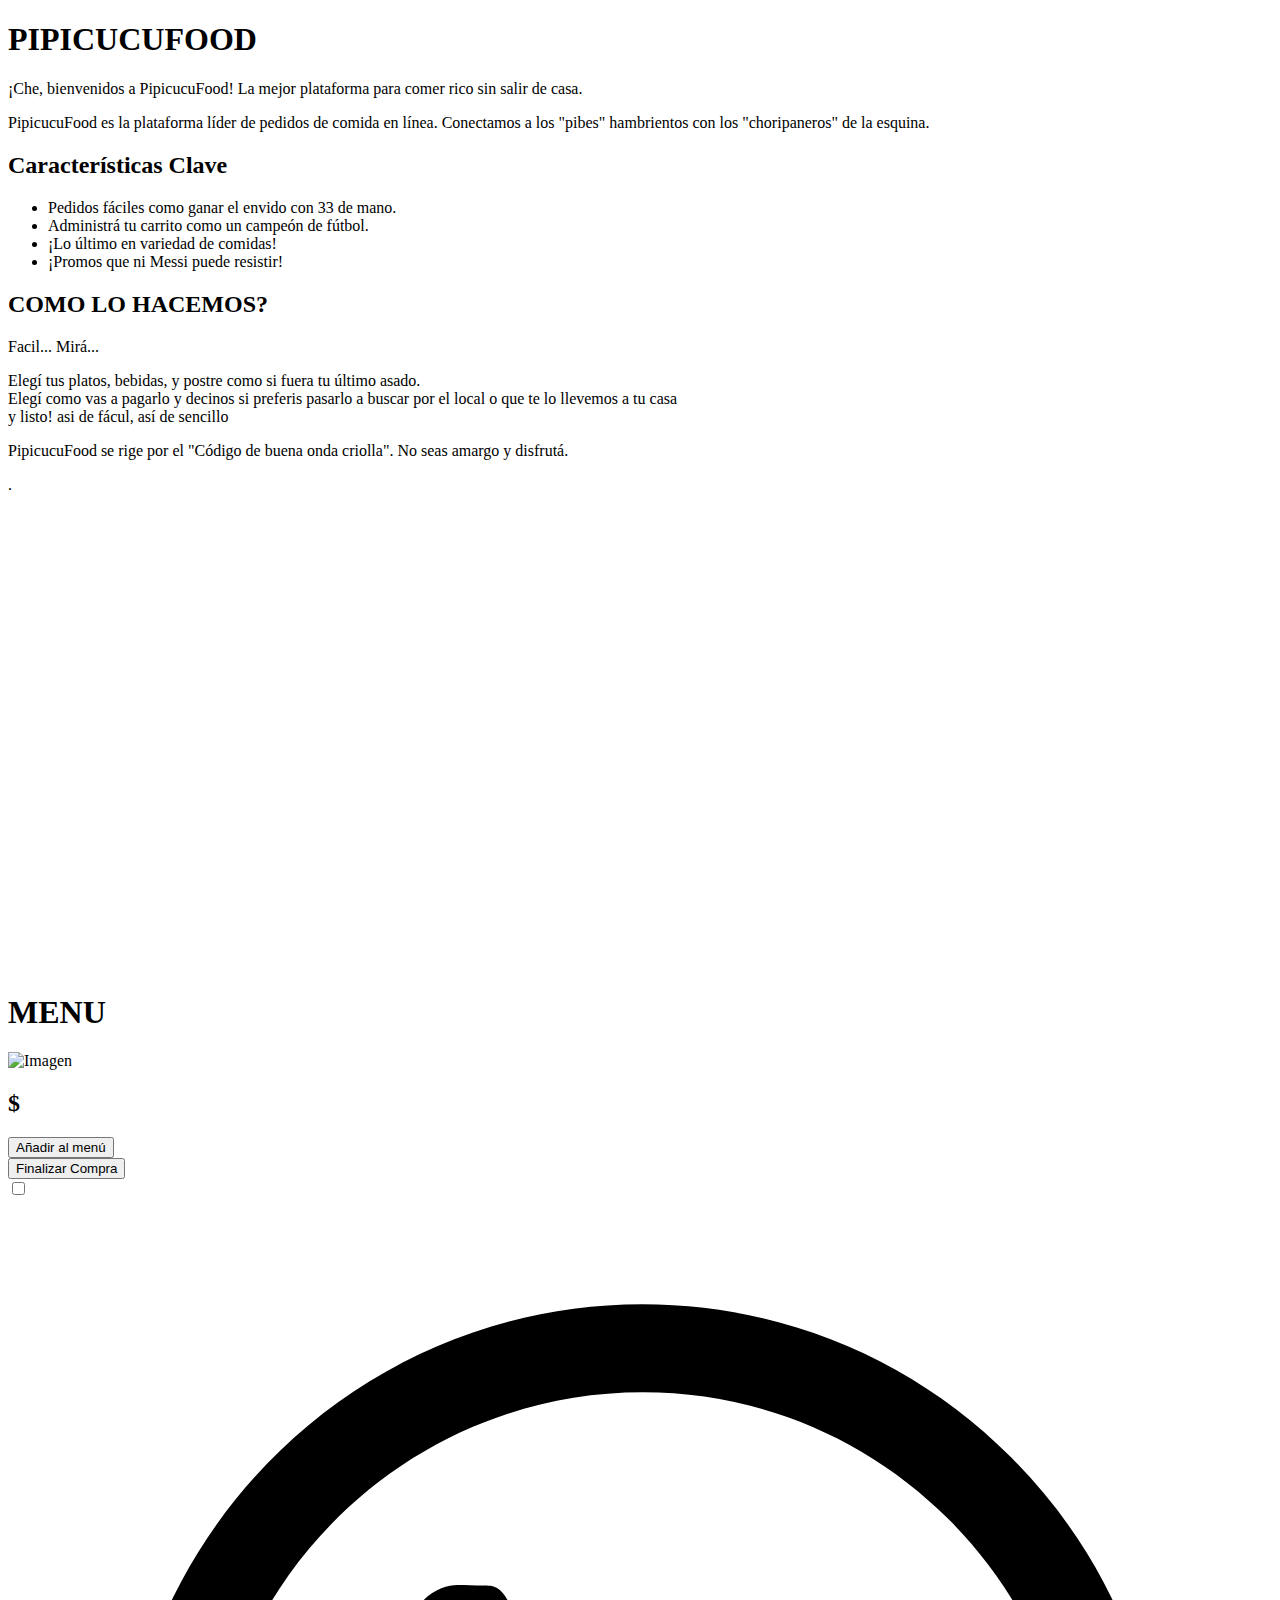
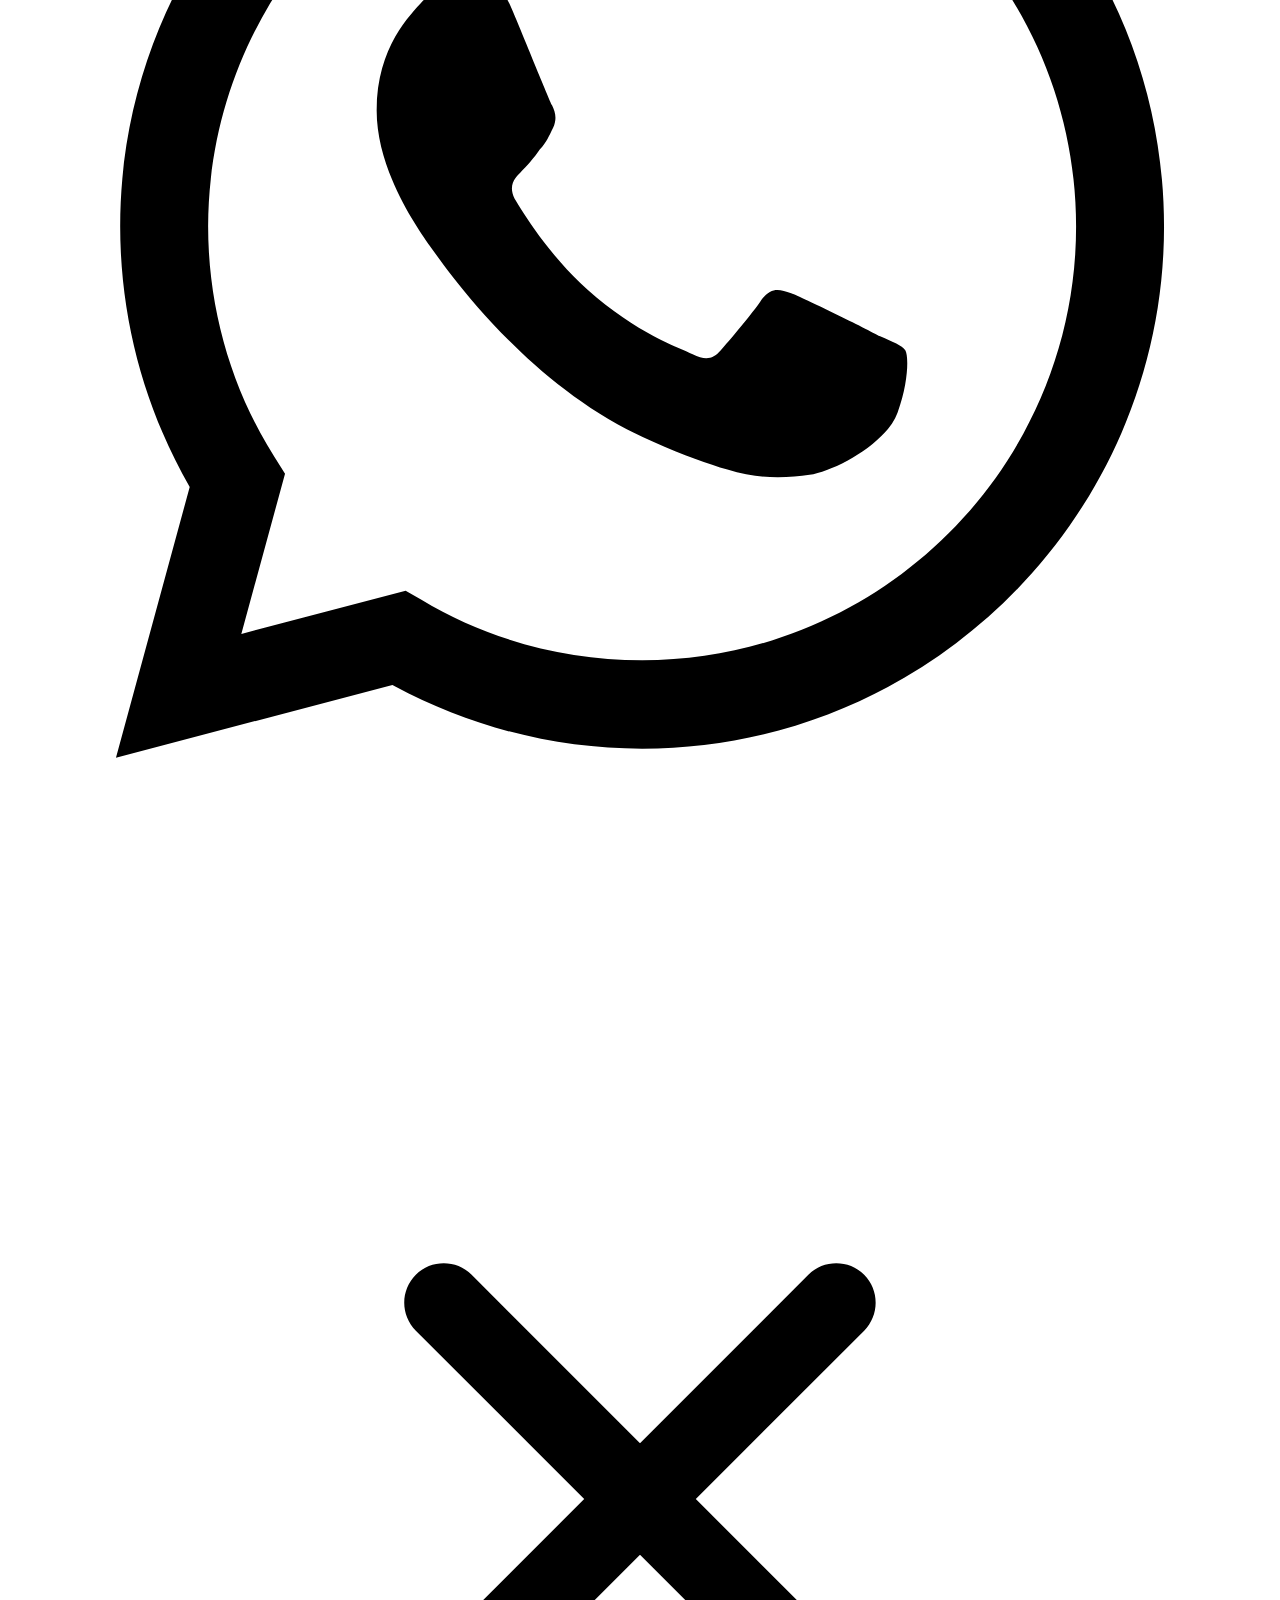
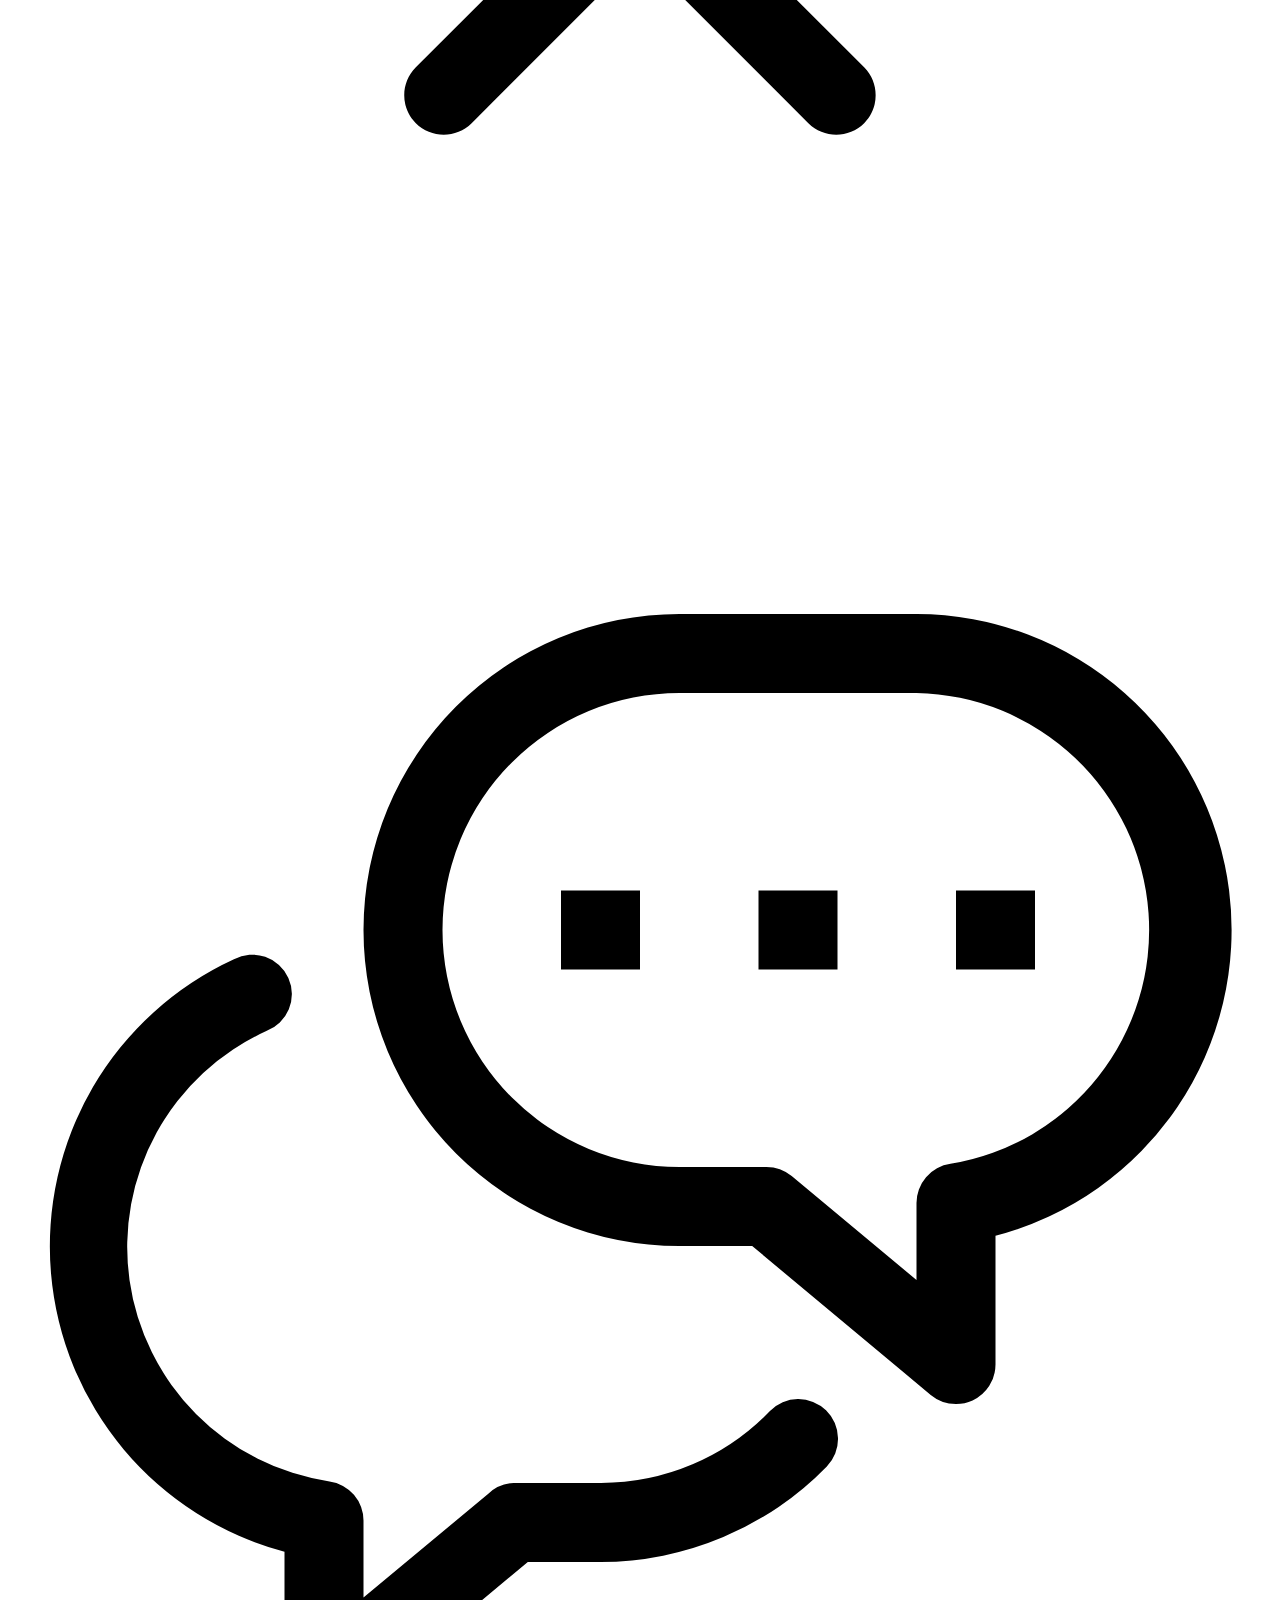
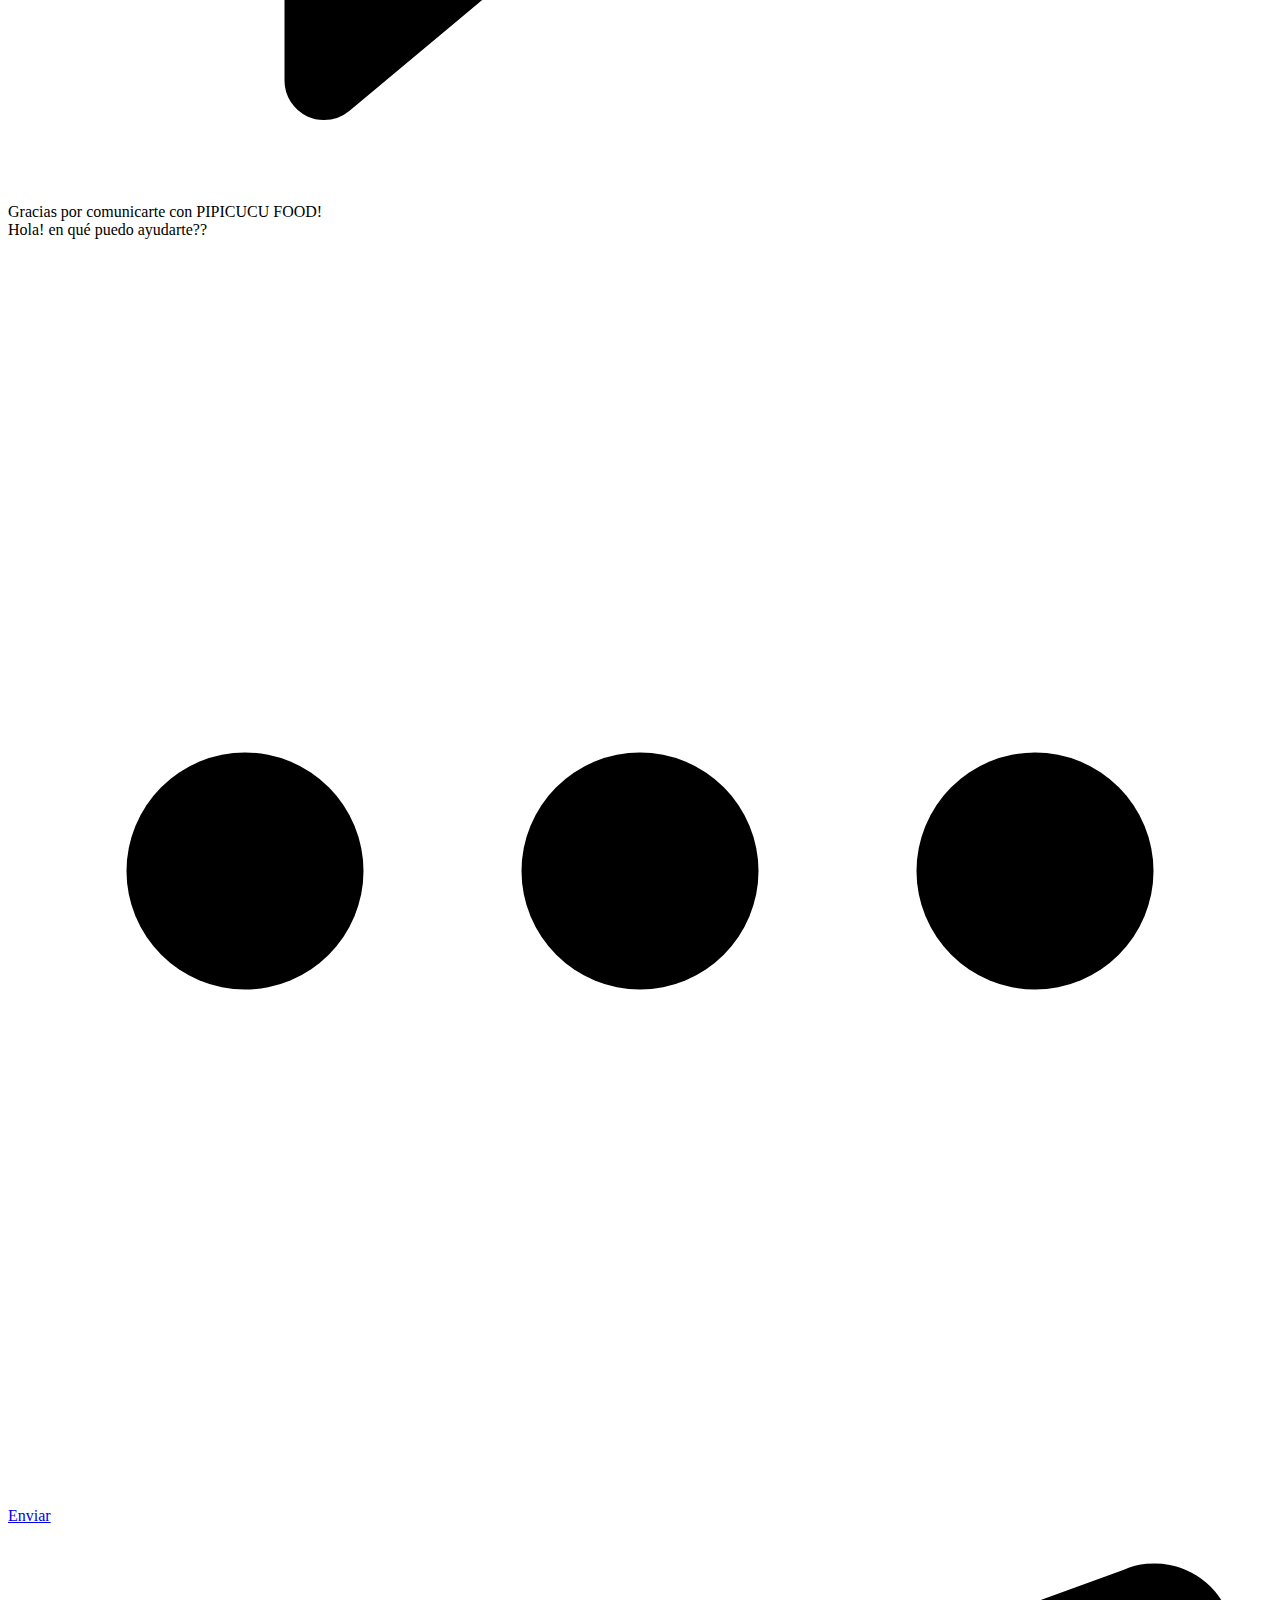
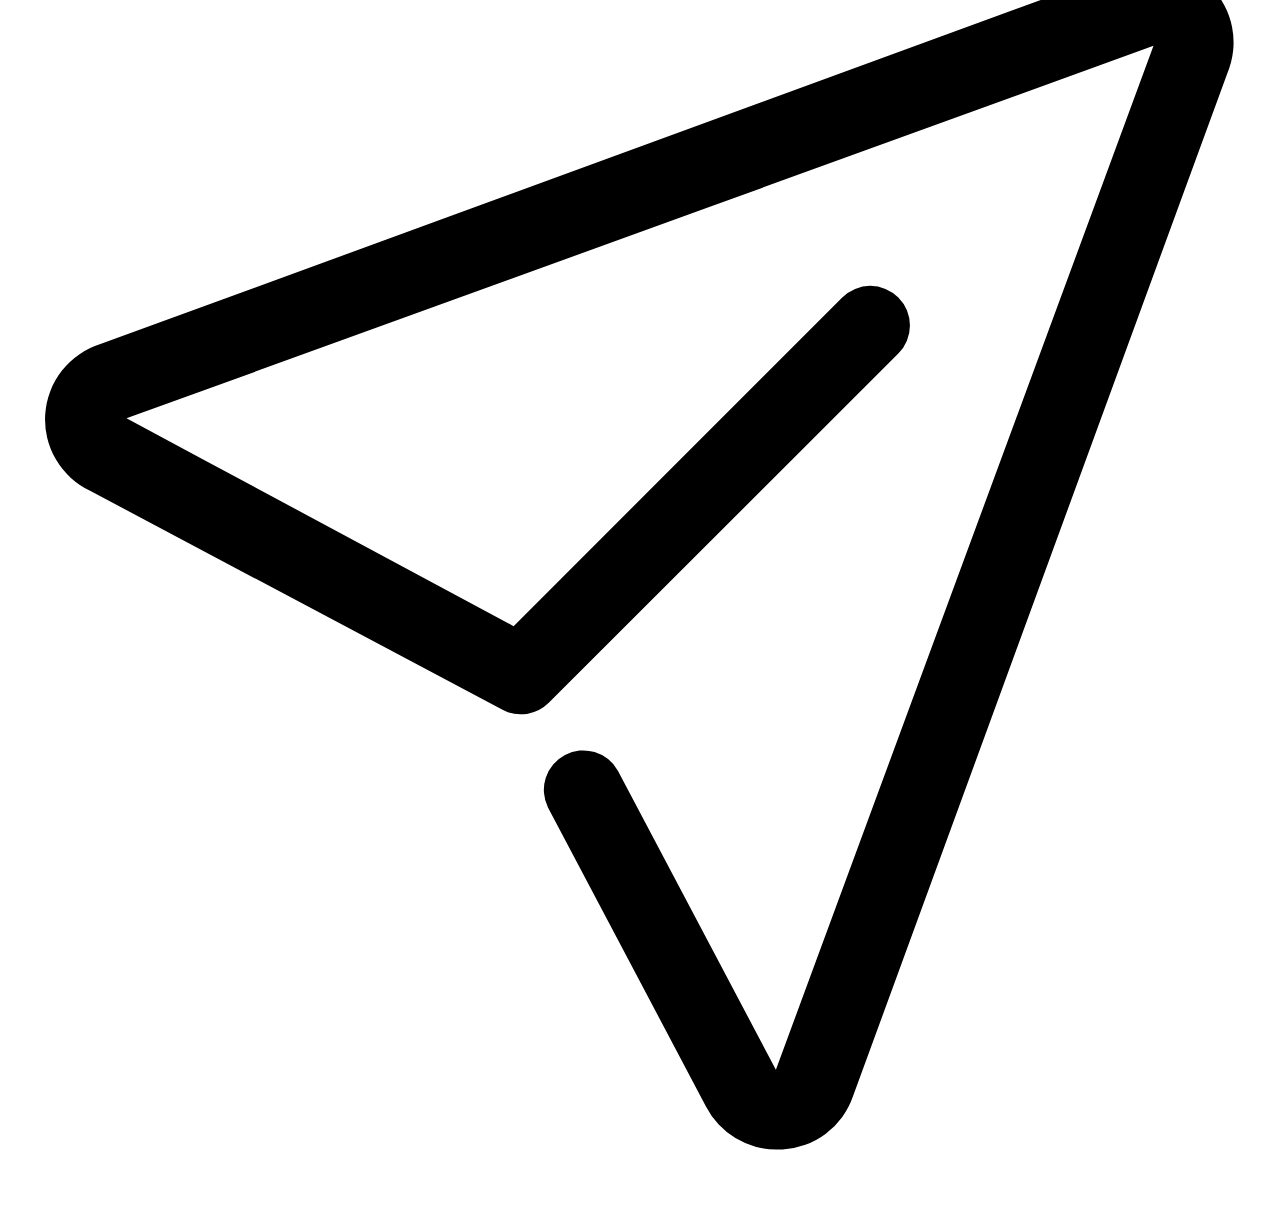
==== src/main/resources/templates/index.html @ 0a35716b "agrego carrito" ====
<!DOCTYPE html>
<html lang="en" xmlns:th="http://www.thymeleaf.org">

<head>
    <meta charset="UTF-8"/>
    <meta name="viewport" content="width=device-width, initial-scale=1.0"/>
    <script src="https://ajax.googleapis.com/ajax/libs/jquery/3.6.4/jquery.min.js"></script>
    <link href="https://cdn.jsdelivr.net/npm/bootstrap@5.3.0/dist/css/bootstrap.min.css" rel="stylesheet"
          integrity="sha384-9ndCyUaIbzAi2FUVXJi0CjmCapSmO7SnpJef0486qhLnuZ2cdeRhO02iuK6FUUVM" crossorigin="anonymous"/>
    <script src="https://cdn.jsdelivr.net/npm/bootstrap@5.3.0/dist/js/bootstrap.bundle.min.js"
            integrity="sha384-geWF76RCwLtnZ8qwWowPQNguL3RmwHVBC9FhGdlKrxdiJJigb/j/68SIy3Te4Bkz"
            crossorigin="anonymous"></script>
    <link href='https://fonts.googleapis.com/css?family=Wire+One|Raleway:300' rel='stylesheet' type='text/css'>


    <link rel="stylesheet" th:href="@{/css/styles.css}">
    <link rel="stylesheet" th:href="@{/css/header.css}">
    <link rel="stylesheet" th:href="@{/css/menu.css}">
    <link rel="stylesheet" th:href="@{/css/footer.css}">
    <link rel="stylesheet" th:href="@{/css/whats.css}">
    <link rel="stylesheet" th:href="@{/css/fincompra.css}">

    <title>PipiCucu FOOD</title>
</head>


<body>
<span id="principio" class="position-absolute top-0 left-0"></span>
<header th:replace="~{components/navbar :: header}"></header>

<main>


    <!-----------restorantee------------>
    <section id="description"
             class="container-fluid d-flex flex-column justify-content-center  align-items-center my-3">
        <h1 class="fw-bold py-4">PIPICUCUFOOD</h1>
        <p class="fs-4 fw-bold text-center px-3">
        <p>¡Che, bienvenidos a PipicucuFood! La mejor plataforma para comer rico sin salir de casa.</p>
        <p>PipicucuFood es la plataforma líder de pedidos de comida en línea.
            Conectamos a los "pibes" hambrientos con los "choripaneros" de la esquina.</p>

        <h2>Características Clave</h2>
        <ul>
            <li>Pedidos fáciles como ganar el envido con 33 de mano.</li>
            <li>Administrá tu carrito como un campeón de fútbol.</li>
            <li>¡Lo último en variedad de comidas!</li>
            <li>¡Promos que ni Messi puede resistir!</li>
        </ul>

        <h2></h2>


        <h2 class="fw-normal">COMO LO HACEMOS?</h2>
        <p class="fs-4 fw-bold text-center px-3">
        <p>Facil... Mirá...</p>

        <li>Elegí tus platos, bebidas, y postre como si fuera tu último asado.</li>
        <li>Elegí como vas a pagarlo y decinos si preferis pasarlo a buscar por el local o que te lo llevemos a tu
            casa
        </li>

        <li>y listo! asi de fácul, así de sencillo</li>
        </ol>


        <p>PipicucuFood se rige por el "Código de buena onda criolla". No seas amargo y disfrutá.</p> .</p>

        </p>


    </section>
    <!----------- restorante END------------>


    <!-----------MENU------------>

    <section id="menus" class="container-fluid d-flex flex-column justify-content-center align-items-center my-4"
             style="margin-top: 500px;">
        <h1 class="fw-bold py-4 text-center">MENU</h1>
        <div class="container">
            <div class="row">
                <div class="col-md-6 col-lg-4" th:each="Producto : ${Producto}">
                    <div class="box shadow p-4 bg-light">
                        <div class="box">
                            <div class="imgbox">
                                <img th:src="@{|/productos/imagen/${Producto.id}|}" alt="Imagen" class="d-block w-100"
                                     width="350" height="350">
                            </div>
                            <div class="detail">
                                <h2 class="fw-bold" th:text="${Producto.nombre}"></h2>
                                <p class="text-justify" th:text="${Producto.descripcion}"></p>
                                <h2 class="precio" th:text="${Producto.precioUnitario}">$ </h2>
                            </div>

                            <!-- Botón "Añadir al menú" -->
                            <button class="btn btn-dark" th:onclick="mostrarContador(this)">Añadir al menú</button>

                            <!-- Contador oculto -->
                            <div class="contador" style="display: none; background-color: black; margin-right: 220px">
                                <span class="producto-seleccionado" style=" color: white;padding: 13px;"
                                      onclick="cambiarCantidad(this, -1)">   -   </span>
                                <input class="producto-seleccionado" type="number" value="1" id="inpc-4"
                                       style="width: 5rem; background-color: #00000; text-align: center; border: none; color: black; font-weight: 900; outline: none; user-select: none;"
                                       readonly="">
                                <span class="producto-seleccionado" onclick="cambiarCantidad(this, 1)"
                                      style=" color: white;padding: 13px;">  +  </span>
                            </div>
                        </div>


                    </div>
                </div>

                <button id="finalizarCompra" class="btn btn-dark" >Finalizar Compra</button>

                <div class="contenedor" id="resumenCompra" style="display: none;background-color: #ffffffd4;">
                    <div class="contenedor__titulo">
                        <p>Resumen de Compra</p>
                    </div>

                    <ul id="listaProductos">
                        <!-- Aquí se mostrarán los productos seleccionados -->
                    </ul>
                    <p>Subtotal: <span id="subtotal">0</span></p>
                    <p>Total: <span id="total">0</span></p>

                    <!-- Tarjetas para seleccionar método de pago y método de envío -->
                    <div id="seleccionMetodoPago">
                        <div class="contenedor__metodos">
                            <div class="contendor__metodos__col">
                                <p>Método de pago:</p>
                                <div class="opciones row__efectivo">
                                    <label for="checkbox-efectivo" class="elemento-seleccionable">
                                        <input type="checkbox" id="checkbox-efectivo" name="metodo-pago"
                                               value="efectivo">
                                        <span class="checkmark efectivo"></span>
                                        Efectivo
                                    </label>
                                </div>
                                <div class="opciones row__transferencia">
                                    <label for="checkbox-transferencia" class="elemento-seleccionable">
                                        <input type="checkbox" id="checkbox-transferencia" name="metodo-pago"
                                               value="transferencia">
                                        <span class="checkmark transferencia"></span>
                                        Transferencia
                                    </label>
                                </div>
                                <div class="opciones row__mercadoPago">
                                    <label for="checkboxMP" class="elemento-seleccionable">
                                        <input type="checkbox" id="checkboxMP" name="metodo-pago" value="mercadoPago">
                                        <span class="checkmark mp"></span>
                                        MercadoPago
                                    </label>

                                </div>
                            </div>
                            <div class="contendor__metodos__col">
                                <p>Modo de entrega:</p>
                                <div class="opciones row__local">
                                    <label for="checkbox-retiro" class="elemento-seleccionable">
                                        <input type="checkbox" id="checkbox-retiro" name="modo-entrega"
                                               value="retiroPorLocal">
                                        <span class="checkmark retiro"></span>
                                        Retiro por el local
                                    </label>
                                    <div class="label-descripcion">
                                    </div>

                                </div>

                                <div class="opciones row__domicilio">
                                    <label for="checkbox-envio" class="elemento-seleccionable">
                                        <input type="checkbox" id="checkbox-envio" name="modo-entrega"
                                               value="envioDomicilio">
                                        <span class="checkmark envio"></span>
                                        Envío a domicilio
                                    </label>
                                    <div class="label-descripcion">

                                    </div>

                                </div>


                            </div>
                        </div>

                        <div class="contenedor__mensaje"> Enviaremos tu pedido por whatsApp!
                        </div>

                        <div class="contenedor__botones">
                            <button id="finalizarCompraBtn" class="btn btn-dark" type="button"
                                    onclick="finalizarCompra()" disabled>
                                <div>
                                    Finalizar compra
                                    <img src="../assets/whatsapp_logo.svg" alt="logo whatsapp">
                                    <img src="../assets/logoWappColor.svg" alt="logo whatsapp">
                                </div>
                            </button>
                            <button class="btn btn-dark" style="margin-top: 15px;">Seguir comprando</button>
                        </div>
                    </div>

                </div>

            </div>
        </div>
        </div>
        </div>
    </section>


    <!----------- menu END------------>


    <!-- BOTON WHATSAPP -->
    <div id="whatsapp">
        <input class="chat-menu hidden" id="offchat-menu" type="checkbox"/>
        <div class="sticky-button" id="sticky-button">
            <label for="offchat-menu">
                <svg class="chat-icon" viewBox="0 0 24 24">
                    <path
                            d="M12.04 2C6.58 2 2.13 6.45 2.13 11.91C2.13 13.66 2.59 15.36 3.45 16.86L2.05 22L7.3 20.62C8.75 21.41 10.38 21.83 12.04 21.83C17.5 21.83 21.95 17.38 21.95 11.92C21.95 9.27 20.92 6.78 19.05 4.91C17.18 3.03 14.69 2 12.04 2M12.05 3.67C14.25 3.67 16.31 4.53 17.87 6.09C19.42 7.65 20.28 9.72 20.28 11.92C20.28 16.46 16.58 20.15 12.04 20.15C10.56 20.15 9.11 19.76 7.85 19L7.55 18.83L4.43 19.65L5.26 16.61L5.06 16.29C4.24 15 3.8 13.47 3.8 11.91C3.81 7.37 7.5 3.67 12.05 3.67M8.53 7.33C8.37 7.33 8.1 7.39 7.87 7.64C7.65 7.89 7 8.5 7 9.71C7 10.93 7.89 12.1 8 12.27C8.14 12.44 9.76 14.94 12.25 16C12.84 16.27 13.3 16.42 13.66 16.53C14.25 16.72 14.79 16.69 15.22 16.63C15.7 16.56 16.68 16.03 16.89 15.45C17.1 14.87 17.1 14.38 17.04 14.27C16.97 14.17 16.81 14.11 16.56 14C16.31 13.86 15.09 13.26 14.87 13.18C14.64 13.1 14.5 13.06 14.31 13.3C14.15 13.55 13.67 14.11 13.53 14.27C13.38 14.44 13.24 14.46 13 14.34C12.74 14.21 11.94 13.95 11 13.11C10.26 12.45 9.77 11.64 9.62 11.39C9.5 11.15 9.61 11 9.73 10.89C9.84 10.78 10 10.6 10.1 10.45C10.23 10.31 10.27 10.2 10.35 10.04C10.43 9.87 10.39 9.73 10.33 9.61C10.27 9.5 9.77 8.26 9.56 7.77C9.36 7.29 9.16 7.35 9 7.34C8.86 7.34 8.7 7.33 8.53 7.33Z"/>
                </svg>
                <svg class="close-icon" viewBox="0 0 512 512">
                    <path
                            d="M278.6 256l68.2-68.2c6.2-6.2 6.2-16.4 0-22.6-6.2-6.2-16.4-6.2-22.6 0L256 233.4l-68.2-68.2c-6.2-6.2-16.4-6.2-22.6 0-3.1 3.1-4.7 7.2-4.7 11.3 0 4.1 1.6 8.2 4.7 11.3l68.2 68.2-68.2 68.2c-3.1 3.1-4.7 7.2-4.7 11.3 0 4.1 1.6 8.2 4.7 11.3 6.2 6.2 16.4 6.2 22.6 0l68.2-68.2 68.2 68.2c6.2 6.2 16.4 6.2 22.6 0 6.2-6.2 6.2-16.4 0-22.6L278.6 256z"/>
                </svg>
            </label>
        </div>
        <div class="sticky-chat">
            <div class="chat-content">
                <div class="chat-header">
                    <svg viewBox="0 0 32 32">
                        <path
                                d="M24,22a1,1,0,0,1-.64-.23L18.84,18H17A8,8,0,0,1,17,2h6a8,8,0,0,1,2,15.74V21a1,1,0,0,1-.58.91A1,1,0,0,1,24,22ZM17,4a6,6,0,0,0,0,12h2.2a1,1,0,0,1,.64.23L23,18.86V16.92a1,1,0,0,1,.86-1A6,6,0,0,0,23,4Z"/>
                        <rect height="2" width="2" x="19" y="9"></rect>
                        <rect height="2" width="2" x="14" y="9"></rect>
                        <rect height="2" width="2" x="24" y="9"></rect>
                        <path
                                d="M8,30a1,1,0,0,1-.42-.09A1,1,0,0,1,7,29V25.74a8,8,0,0,1-1.28-15,1,1,0,1,1,.82,1.82,6,6,0,0,0,1.6,11.4,1,1,0,0,1,.86,1v1.94l3.16-2.63A1,1,0,0,1,12.8,24H15a5.94,5.94,0,0,0,4.29-1.82,1,1,0,0,1,1.44,1.4A8,8,0,0,1,15,26H13.16L8.64,29.77A1,1,0,0,1,8,30Z"/>
                    </svg>
                    <div class="title">Gracias por comunicarte con PIPICUCU FOOD! <span></span>
                    </div>
                </div>
                <div class="chat-text"><span>Hola! en qué puedo ayudarte??</span>
                    <span class="typing">
                            <svg viewBox="0 0 512 512">
                                <circle cx="256" cy="256" r="48"></circle>
                                <circle cx="416" cy="256" r="48"></circle>
                                <circle cx="96" cy="256" r="48"></circle>
                            </svg>
                        </span>
                </div>
            </div>
            <a class="chat-button" href="https://api.whatsapp.com/send?phone=5492616999808"
               rel="nofollow noreferrer" target="_blank">
                <span>Enviar</span>
                <svg viewBox="0 0 32 32">
                    <path
                            d="M19.47,31a2,2,0,0,1-1.8-1.09l-4-7.57a1,1,0,0,1,1.77-.93l4,7.57L29,3.06,3,12.49l9.8,5.26,8.32-8.32a1,1,0,0,1,1.42,1.42l-8.85,8.84a1,1,0,0,1-1.17.18L2.09,14.33a2,2,0,0,1,.25-3.72L28.25,1.13a2,2,0,0,1,2.62,2.62L21.39,29.66A2,2,0,0,1,19.61,31Z"/>
                </svg>
            </a>
        </div>
    </div>


    <a id="arrowUp" href="#principio"> <img th:src="@{/assets/arrowUp.svg}" alt=""></a>


</main>

<footer th:replace="~{components/footer :: footer}"></footer>

</body>
<script th:src="@{/js/carrito.js}"></script>
<script th:src="@{/js/arrowUp.js}"></script>
<script th:src="@{/js/controller/comprasController.js}"></script>
<!--<script th:src="@{/js/compras_productos.js}"></script>-->
<!--<script type="text/javascript" th:src="@{/js/card_products.js}"></script>-->
<!--<script th:src="@{/js/controller/mostrarProductosCompradosController.js}"></script>-->

</html>
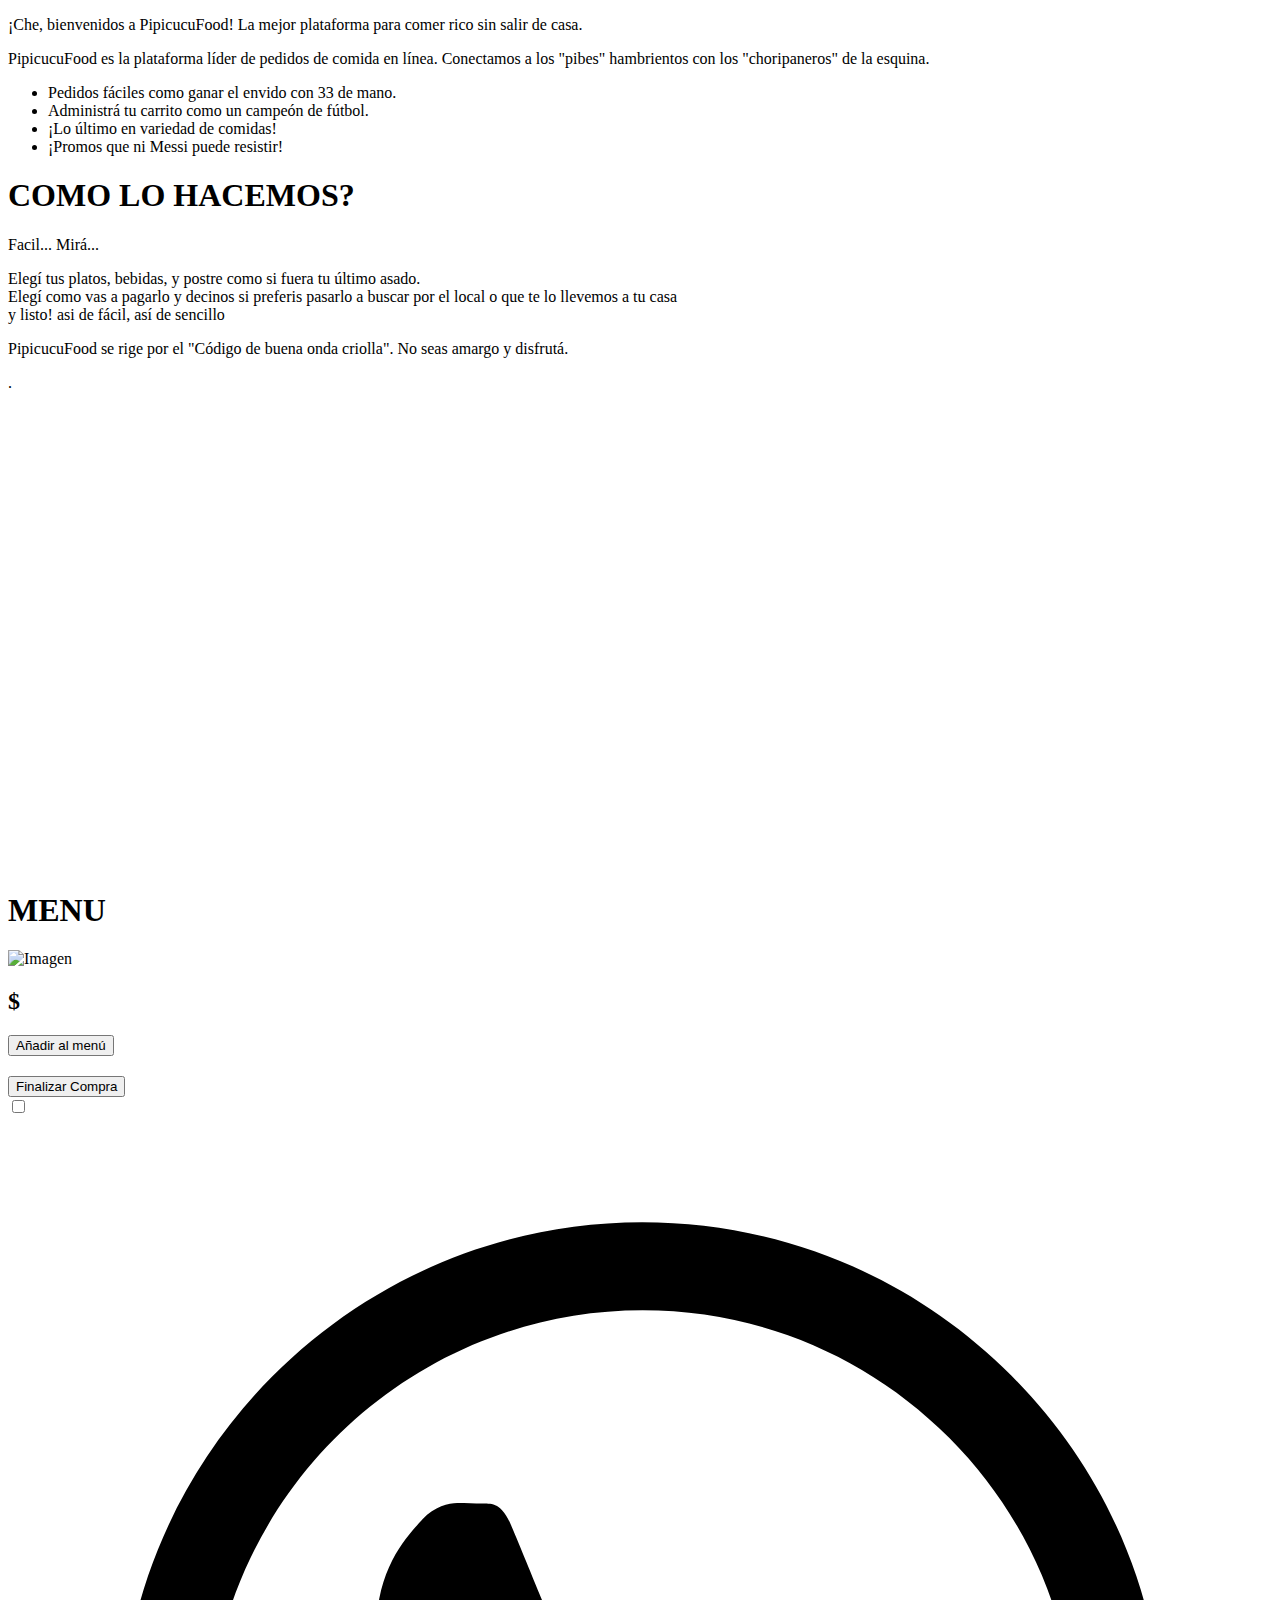
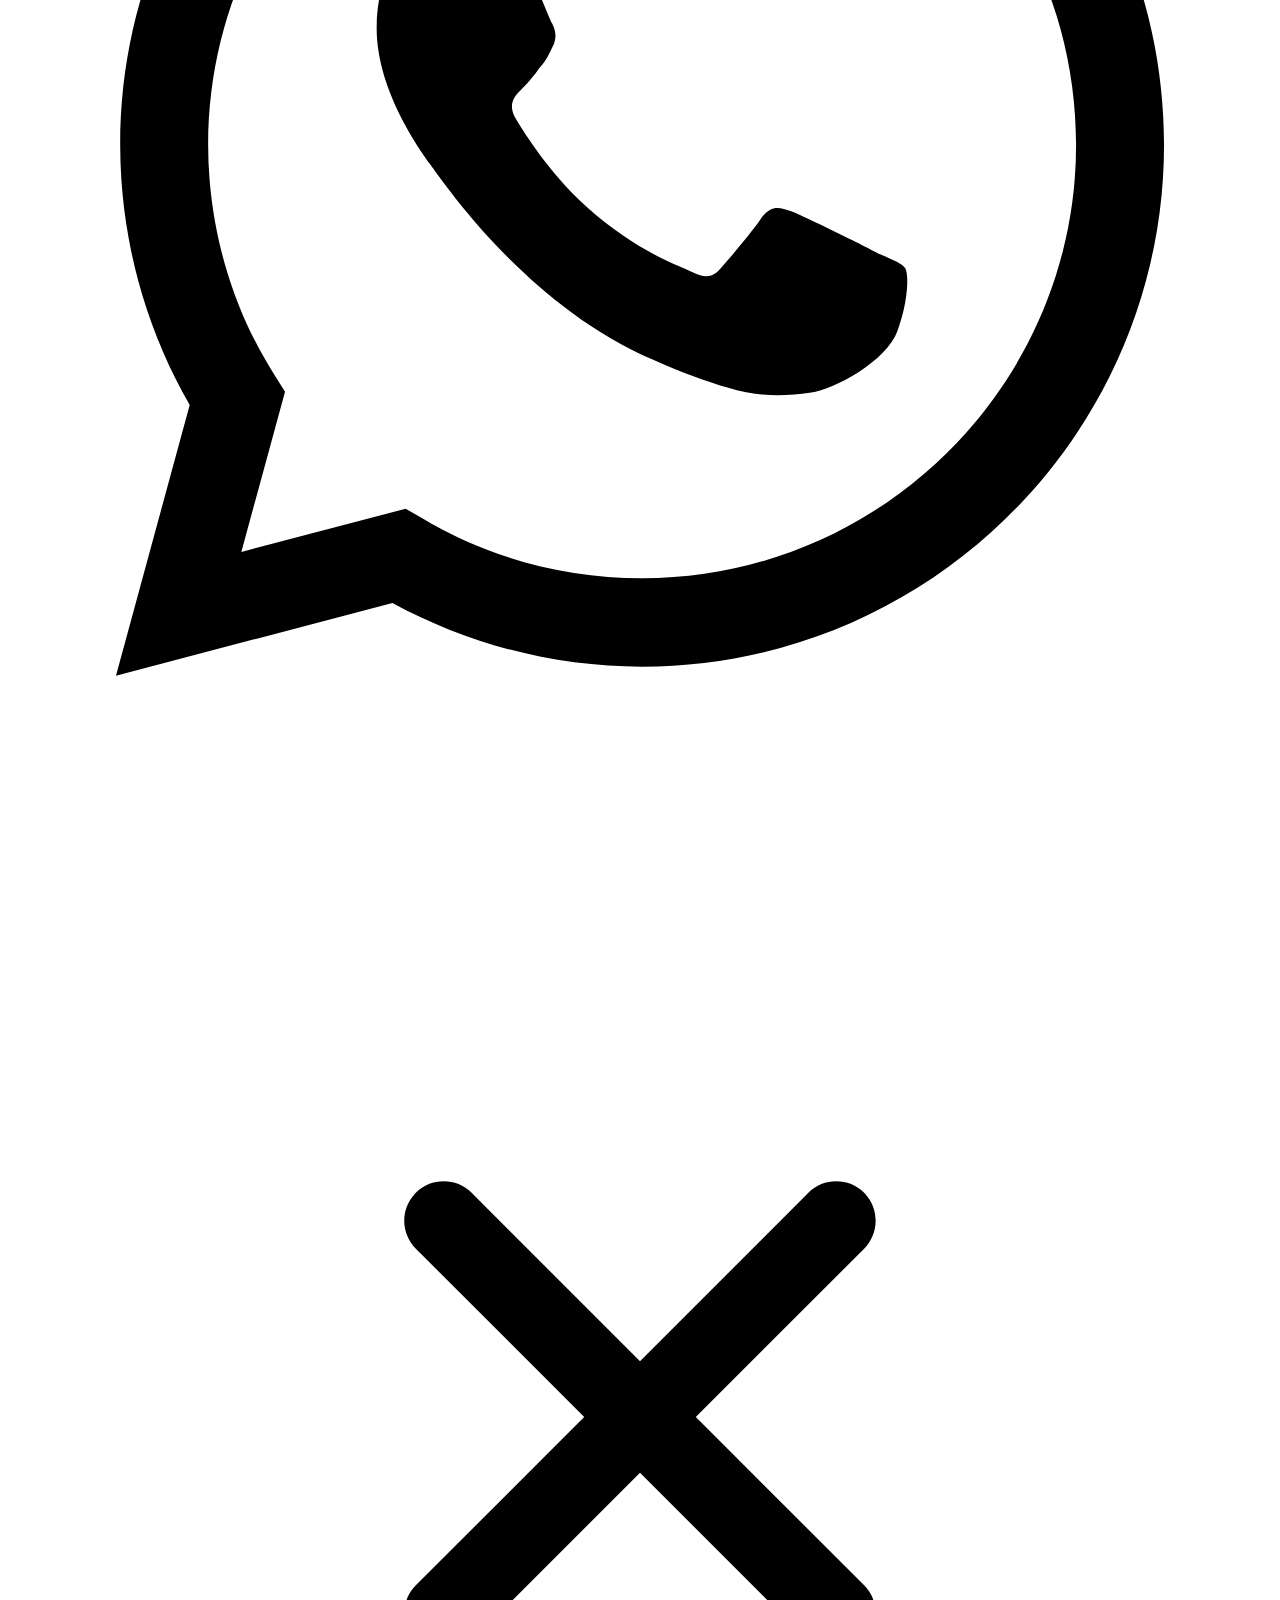
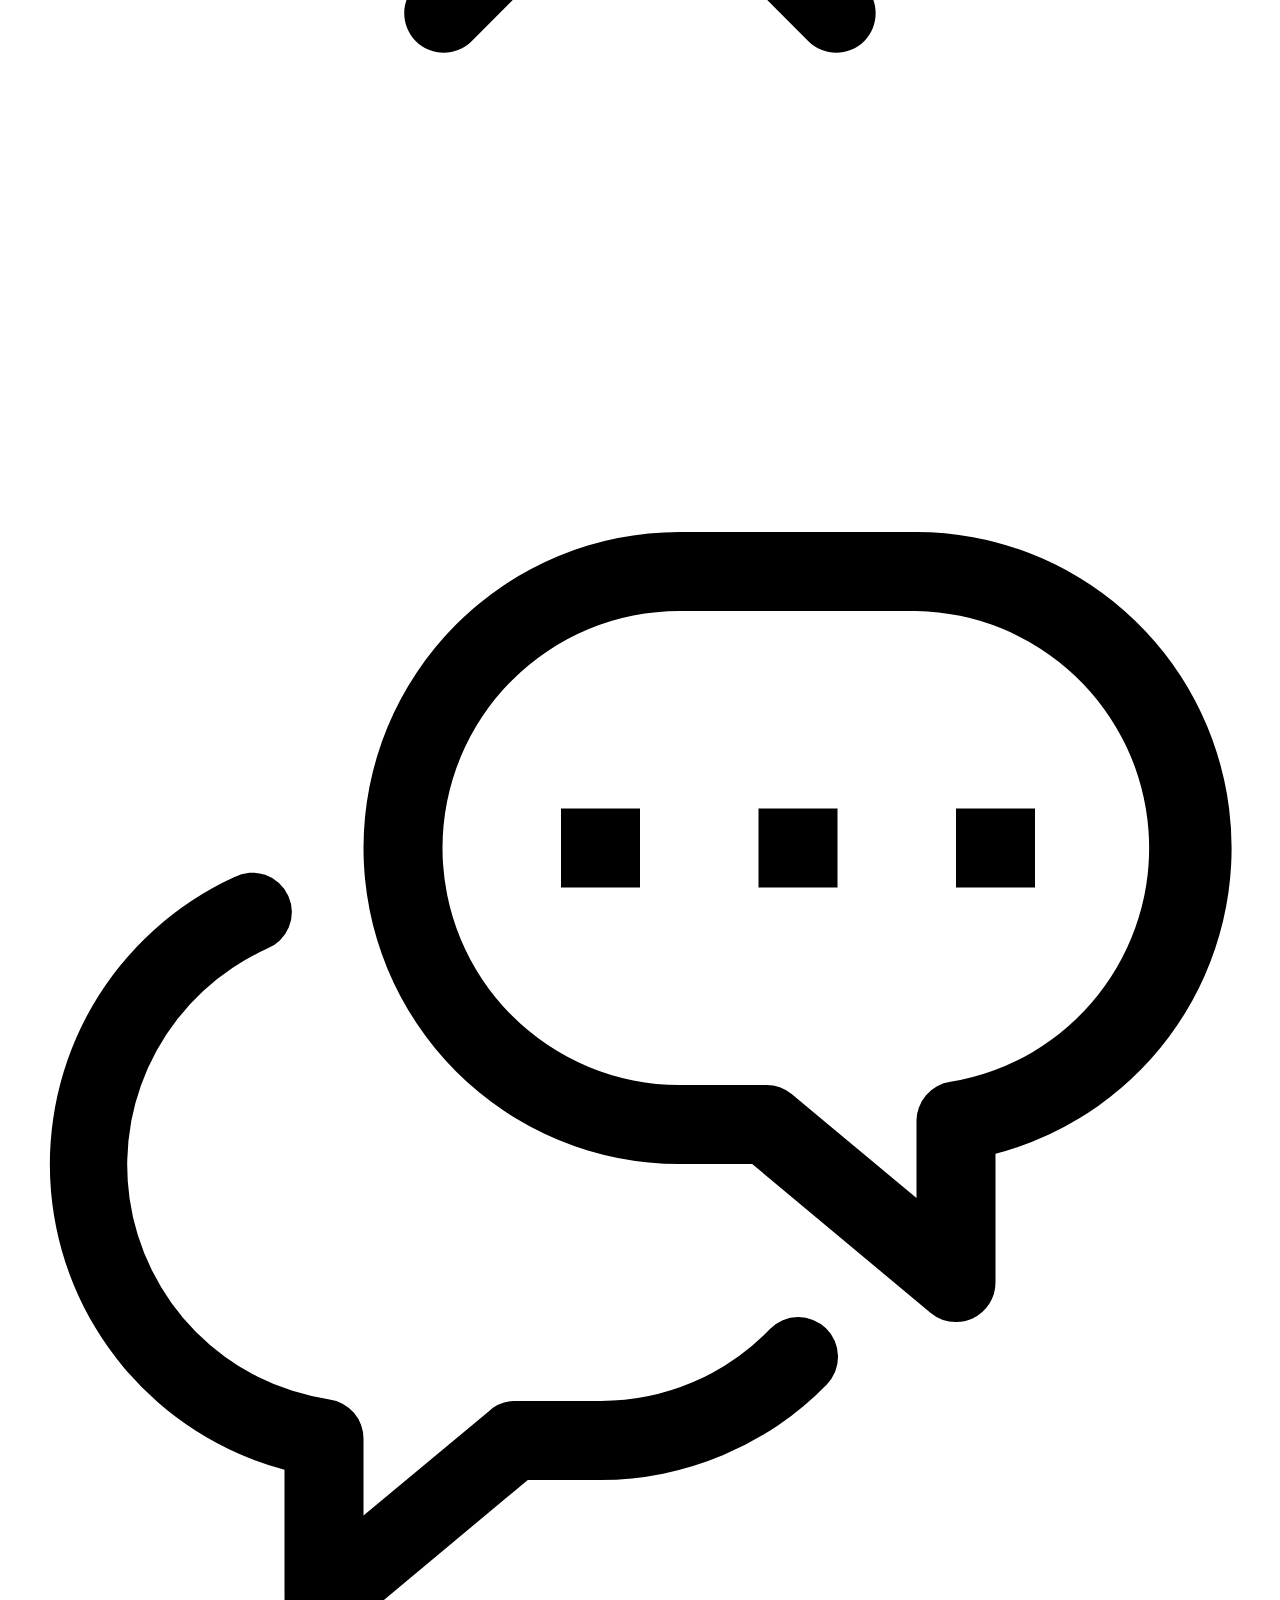
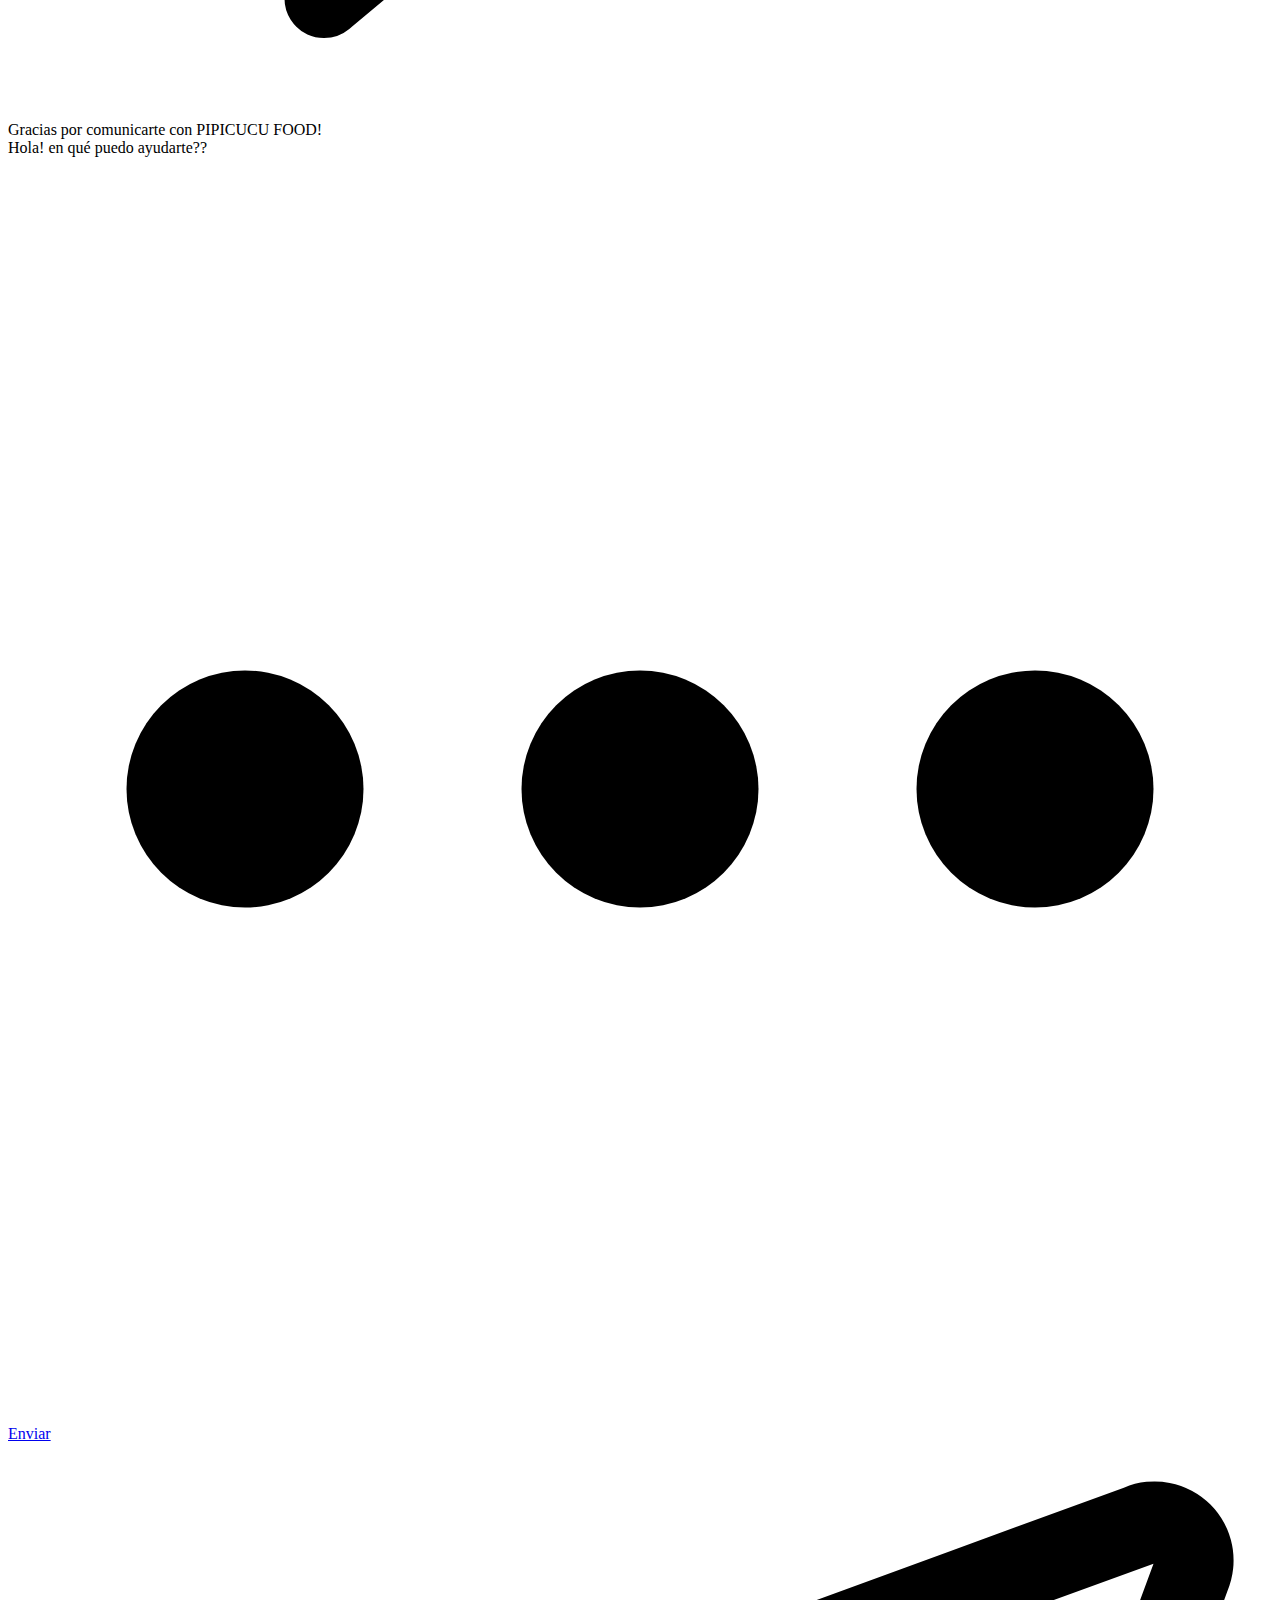
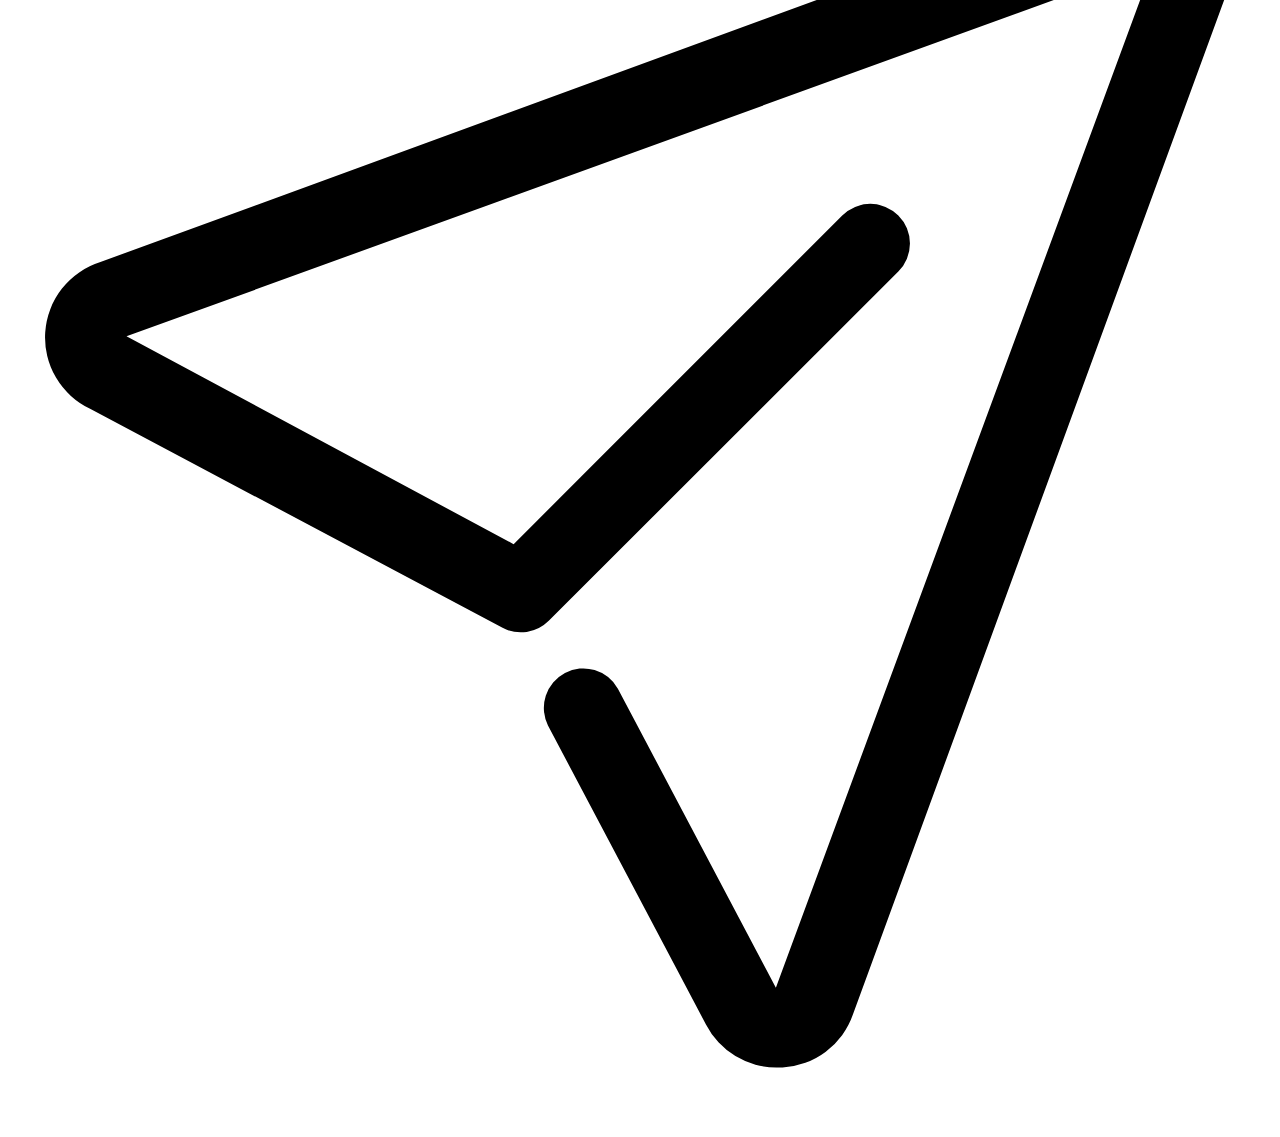
==== commit ef25cb73: "Update Index" ====
--- a/src/main/resources/templates/index.html
+++ b/src/main/resources/templates/index.html
@@ -11,8 +11,9 @@
             integrity="sha384-geWF76RCwLtnZ8qwWowPQNguL3RmwHVBC9FhGdlKrxdiJJigb/j/68SIy3Te4Bkz"
             crossorigin="anonymous"></script>
     <link href='https://fonts.googleapis.com/css?family=Wire+One|Raleway:300' rel='stylesheet' type='text/css'>
-
-
+    <!--    <link href='https: //fonts.googleapis.com/css2? family= Signika & display=swap' rel='stylesheet' type='text/css'>-->
+    <!--    <link href='https://fonts.googleapis.com/css2?family=Rowdies&display=swap' rel='stylesheet' type='text/css'>-->
+    <!--    <link href='https://fonts.googleapis.com/css2?family=Lilita+One' rel='stylesheet' type='text/css'>-->
     <link rel="stylesheet" th:href="@{/css/styles.css}">
     <link rel="stylesheet" th:href="@{/css/header.css}">
     <link rel="stylesheet" th:href="@{/css/menu.css}">
@@ -32,15 +33,17 @@
 
 
     <!-----------restorantee------------>
+    <section class="bannerPIPICUCU">
+     </section>
+
     <section id="description"
              class="container-fluid d-flex flex-column justify-content-center  align-items-center my-3">
-        <h1 class="fw-bold py-4">PIPICUCUFOOD</h1>
-        <p class="fs-4 fw-bold text-center px-3">
+
+        <p class="fs-6 fw-bold text-center px-3">
         <p>¡Che, bienvenidos a PipicucuFood! La mejor plataforma para comer rico sin salir de casa.</p>
         <p>PipicucuFood es la plataforma líder de pedidos de comida en línea.
             Conectamos a los "pibes" hambrientos con los "choripaneros" de la esquina.</p>
 
-        <h2>Características Clave</h2>
         <ul>
             <li>Pedidos fáciles como ganar el envido con 33 de mano.</li>
             <li>Administrá tu carrito como un campeón de fútbol.</li>
@@ -51,33 +54,26 @@
         <h2></h2>
 
 
-        <h2 class="fw-normal">COMO LO HACEMOS?</h2>
-        <p class="fs-4 fw-bold text-center px-3">
+        <h1 class="fw-normal">COMO LO HACEMOS?</h1>
+        <p class="fs-6 fw-bold text-center px-3">
         <p>Facil... Mirá...</p>
 
         <li>Elegí tus platos, bebidas, y postre como si fuera tu último asado.</li>
         <li>Elegí como vas a pagarlo y decinos si preferis pasarlo a buscar por el local o que te lo llevemos a tu
-            casa
-        </li>
-
-        <li>y listo! asi de fácul, así de sencillo</li>
+            casa     </li>
+        <li>y listo! asi de fácil, así de sencillo</li>
         </ol>
-
-
         <p>PipicucuFood se rige por el "Código de buena onda criolla". No seas amargo y disfrutá.</p> .</p>
-
         </p>
-
 
     </section>
     <!----------- restorante END------------>
 
-
     <!-----------MENU------------>
 
     <section id="menus" class="container-fluid d-flex flex-column justify-content-center align-items-center my-4"
              style="margin-top: 500px;">
-        <h1 class="fw-bold py-4 text-center">MENU</h1>
+        <h1 id="menu" class="fw-bold py-4 text-center">MENU</h1>
         <div class="container">
             <div class="row">
                 <div class="col-md-6 col-lg-4" th:each="Producto : ${Producto}">
@@ -112,7 +108,7 @@
                     </div>
                 </div>
 
-                <button id="finalizarCompra" class="btn btn-dark" >Finalizar Compra</button>
+                <button id="finalizarCompra" class="btn btn-dark" style="margin-top: 20px;">Finalizar Compra</button>
 
                 <div class="contenedor" id="resumenCompra" style="display: none;background-color: #ffffffd4;">
                     <div class="contenedor__titulo">
@@ -122,8 +118,8 @@
                     <ul id="listaProductos">
                         <!-- Aquí se mostrarán los productos seleccionados -->
                     </ul>
-                    <p>Subtotal: <span id="subtotal">0</span></p>
-                    <p>Total: <span id="total">0</span></p>
+
+                    <p>Total de la compra: $ <span id="total">0</span></p>
 
                     <!-- Tarjetas para seleccionar método de pago y método de envío -->
                     <div id="seleccionMetodoPago">
@@ -133,7 +129,7 @@
                                 <div class="opciones row__efectivo">
                                     <label for="checkbox-efectivo" class="elemento-seleccionable">
                                         <input type="checkbox" id="checkbox-efectivo" name="metodo-pago"
-                                               value="efectivo">
+                                               value="Efectivo">
                                         <span class="checkmark efectivo"></span>
                                         Efectivo
                                     </label>
@@ -141,14 +137,14 @@
                                 <div class="opciones row__transferencia">
                                     <label for="checkbox-transferencia" class="elemento-seleccionable">
                                         <input type="checkbox" id="checkbox-transferencia" name="metodo-pago"
-                                               value="transferencia">
+                                               value="Transferencia">
                                         <span class="checkmark transferencia"></span>
                                         Transferencia
                                     </label>
                                 </div>
                                 <div class="opciones row__mercadoPago">
                                     <label for="checkboxMP" class="elemento-seleccionable">
-                                        <input type="checkbox" id="checkboxMP" name="metodo-pago" value="mercadoPago">
+                                        <input type="checkbox" id="checkboxMP" name="metodo-pago" value="MercadoPago">
                                         <span class="checkmark mp"></span>
                                         MercadoPago
                                     </label>
@@ -160,7 +156,7 @@
                                 <div class="opciones row__local">
                                     <label for="checkbox-retiro" class="elemento-seleccionable">
                                         <input type="checkbox" id="checkbox-retiro" name="modo-entrega"
-                                               value="retiroPorLocal">
+                                               value="retiroPorLocal" data-label="Retiro por el Local">
                                         <span class="checkmark retiro"></span>
                                         Retiro por el local
                                     </label>
@@ -172,7 +168,7 @@
                                 <div class="opciones row__domicilio">
                                     <label for="checkbox-envio" class="elemento-seleccionable">
                                         <input type="checkbox" id="checkbox-envio" name="modo-entrega"
-                                               value="envioDomicilio">
+                                               value="envioDomicilio" data-label="Envío a domicilio">
                                         <span class="checkmark envio"></span>
                                         Envío a domicilio
                                     </label>
@@ -198,7 +194,7 @@
                                     <img src="../assets/logoWappColor.svg" alt="logo whatsapp">
                                 </div>
                             </button>
-                            <button class="btn btn-dark" style="margin-top: 15px;">Seguir comprando</button>
+
                         </div>
                     </div>
 
@@ -254,7 +250,7 @@
                         </span>
                 </div>
             </div>
-            <a class="chat-button" href="https://api.whatsapp.com/send?phone=5492616999808"
+            <a class="chat-button" href="https://api.whatsapp.com/send?phone=5493513364508"
                rel="nofollow noreferrer" target="_blank">
                 <span>Enviar</span>
                 <svg viewBox="0 0 32 32">
@@ -276,9 +272,5 @@
 </body>
 <script th:src="@{/js/carrito.js}"></script>
 <script th:src="@{/js/arrowUp.js}"></script>
-<script th:src="@{/js/controller/comprasController.js}"></script>
-<!--<script th:src="@{/js/compras_productos.js}"></script>-->
-<!--<script type="text/javascript" th:src="@{/js/card_products.js}"></script>-->
-<!--<script th:src="@{/js/controller/mostrarProductosCompradosController.js}"></script>-->
 
 </html>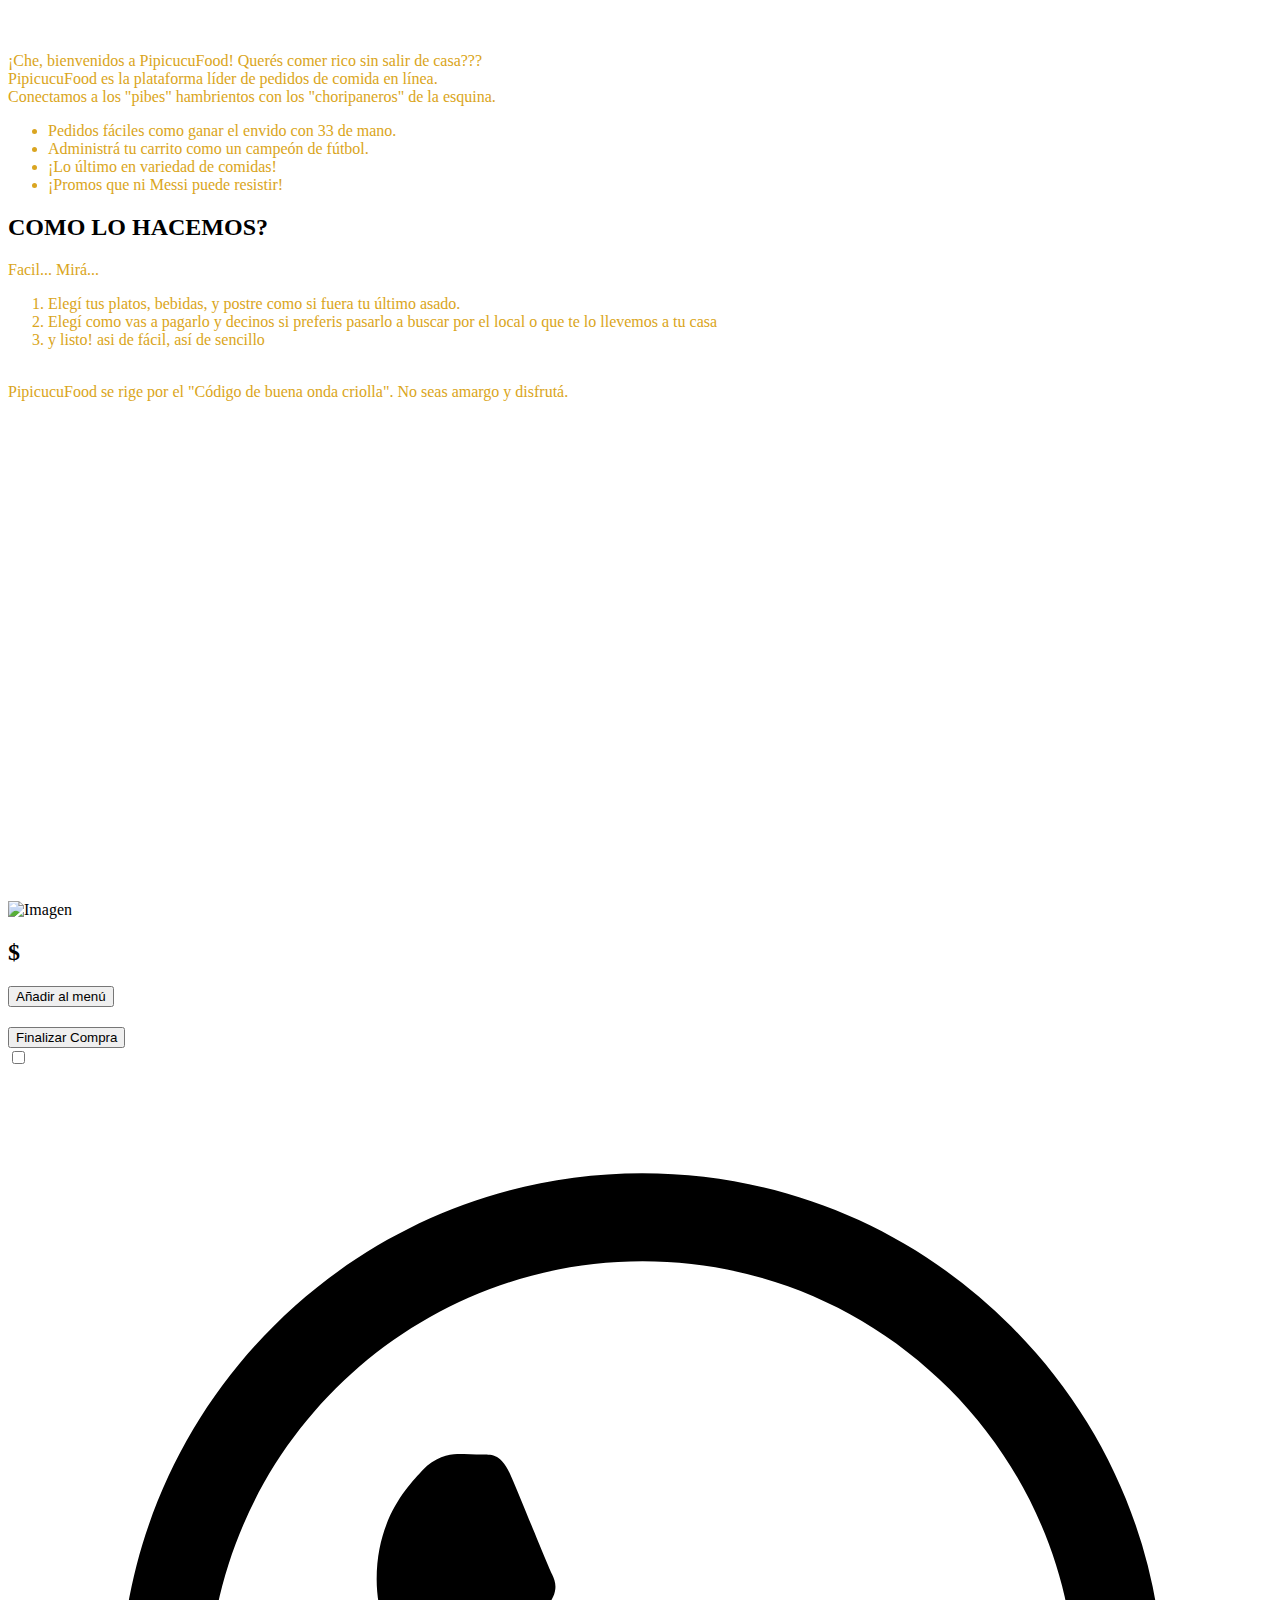
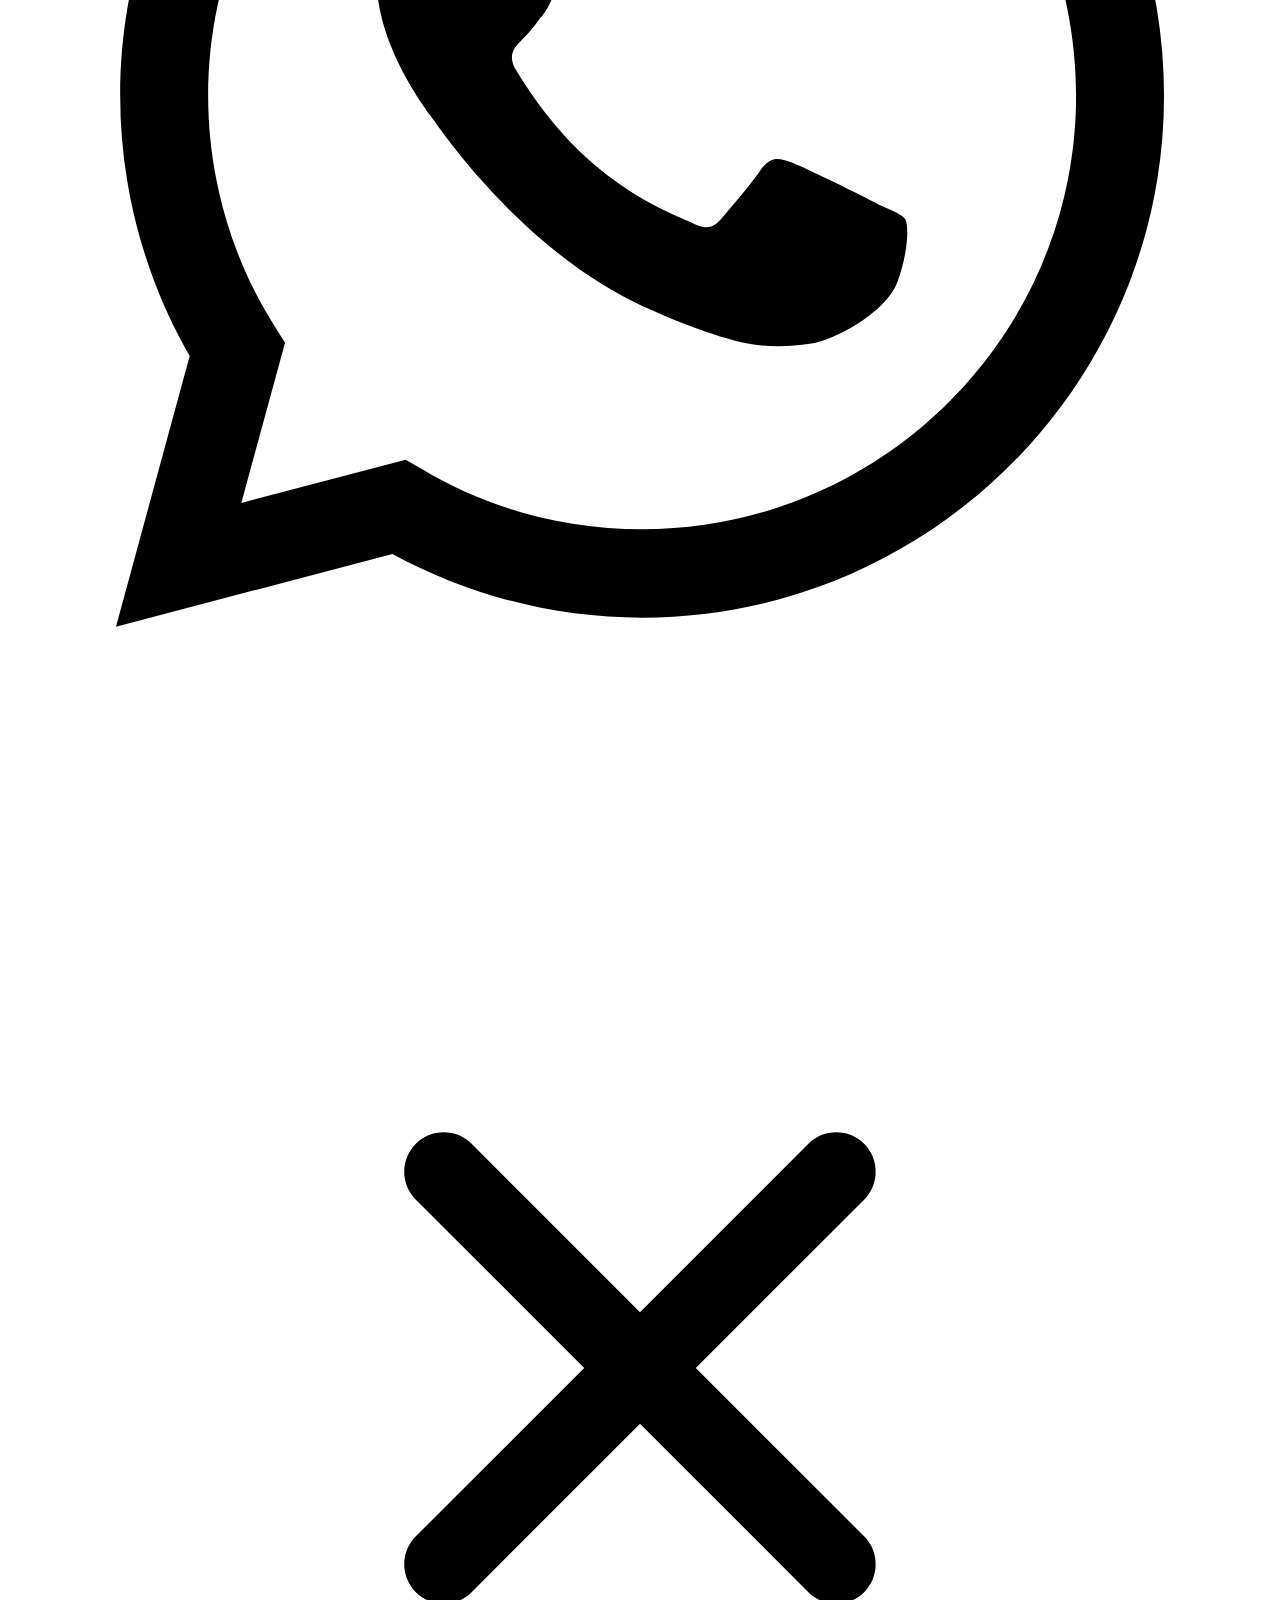
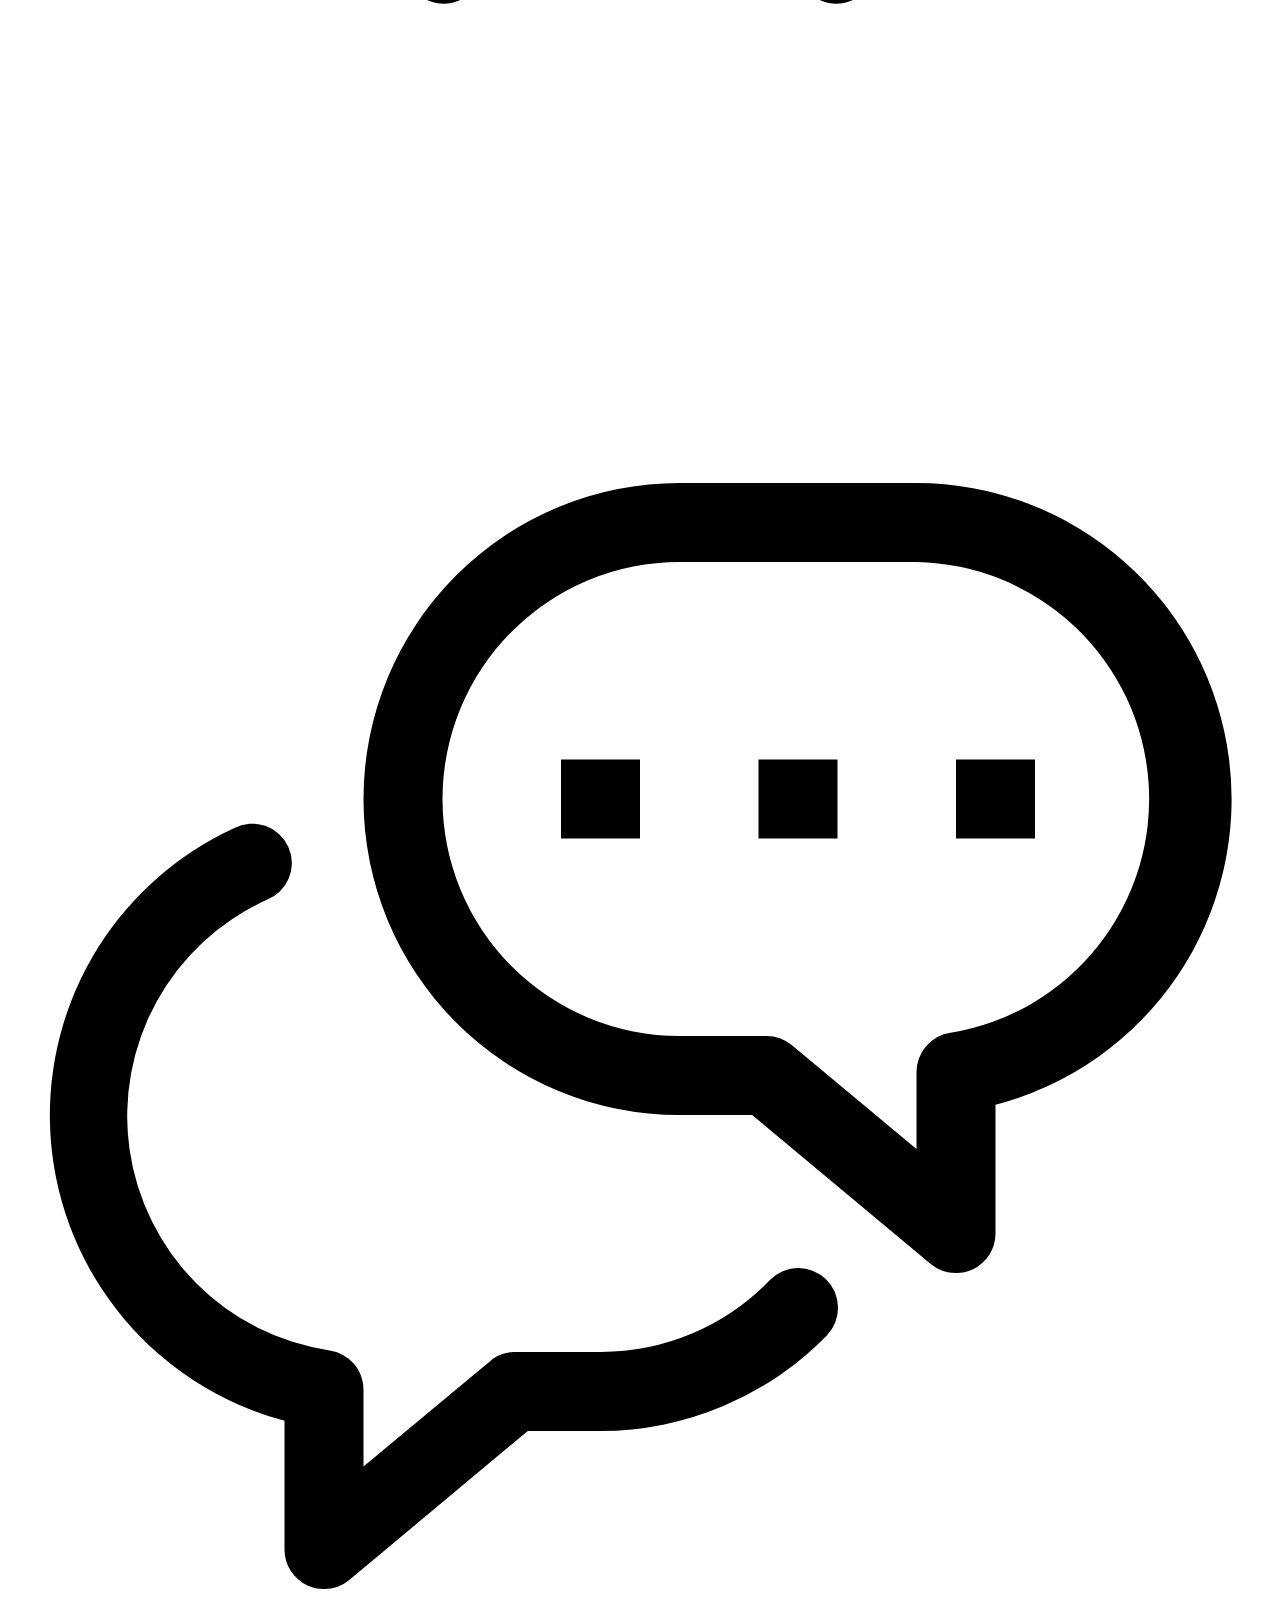
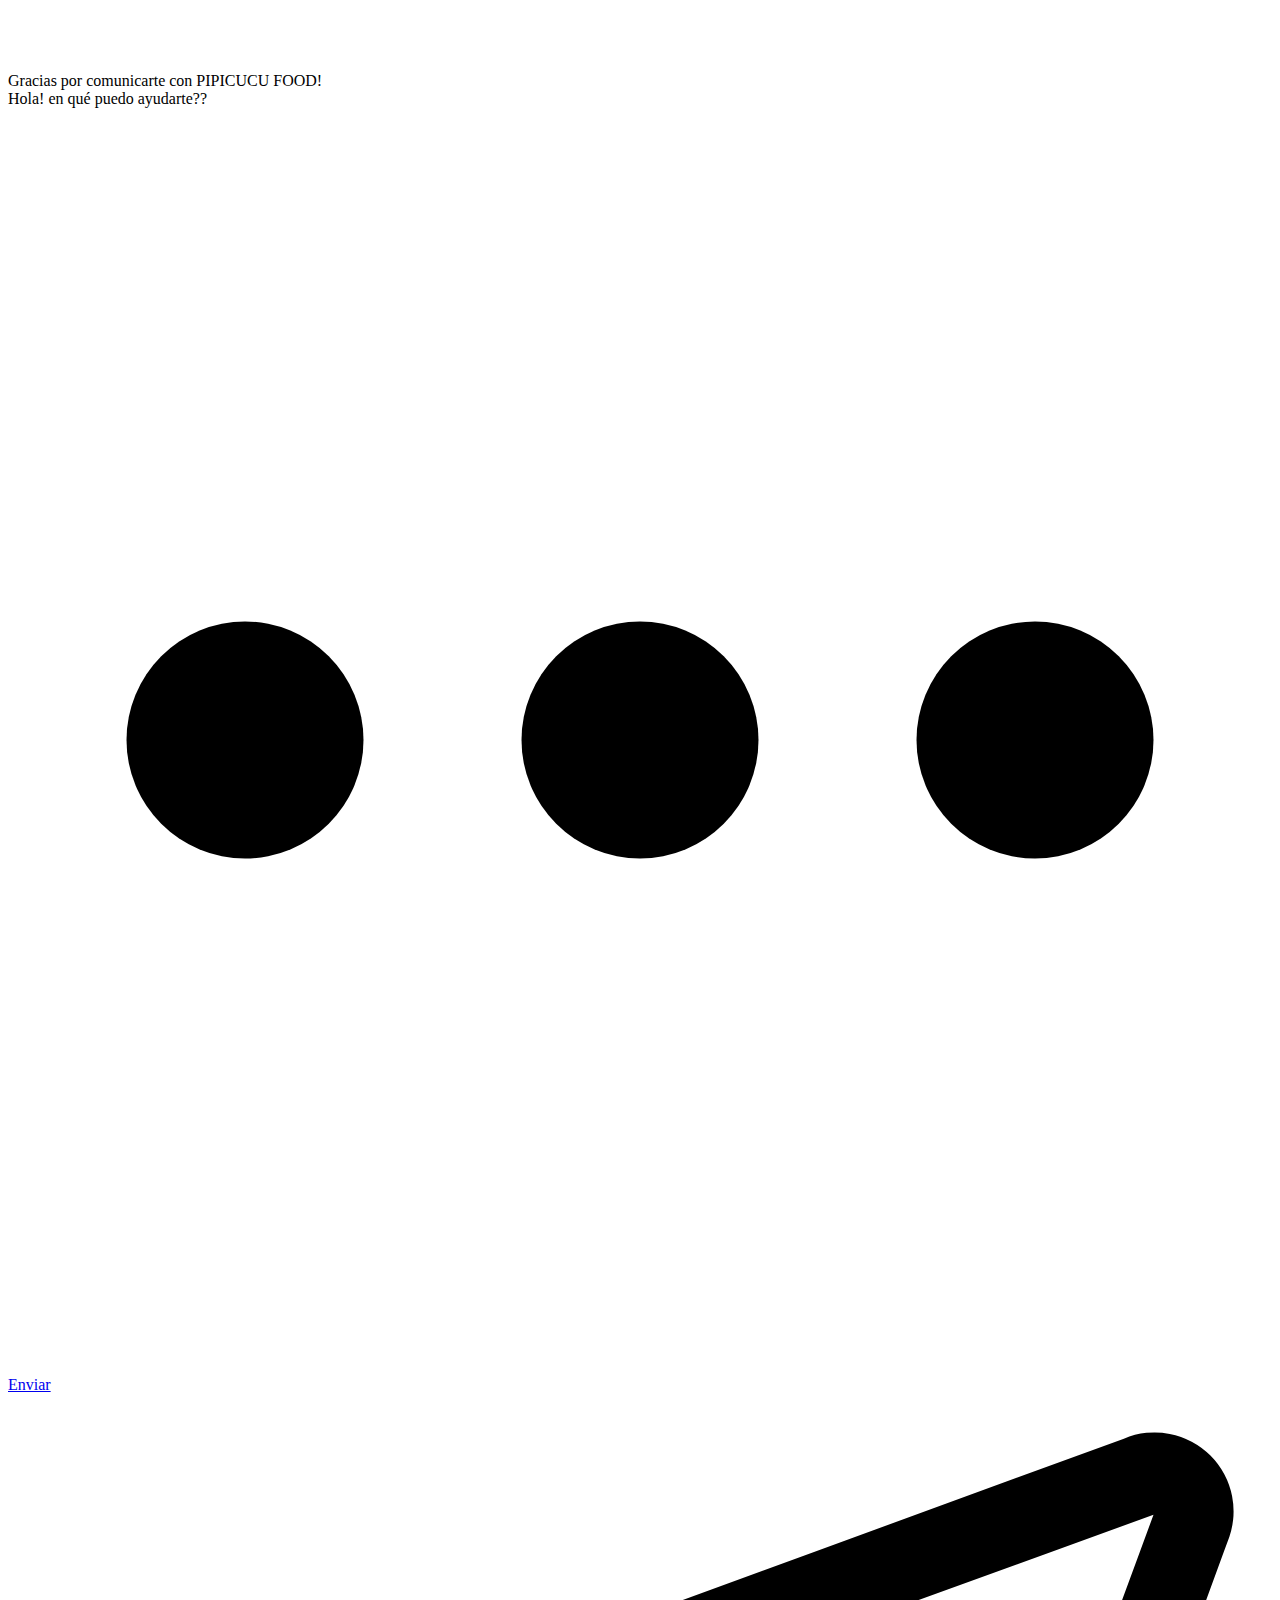
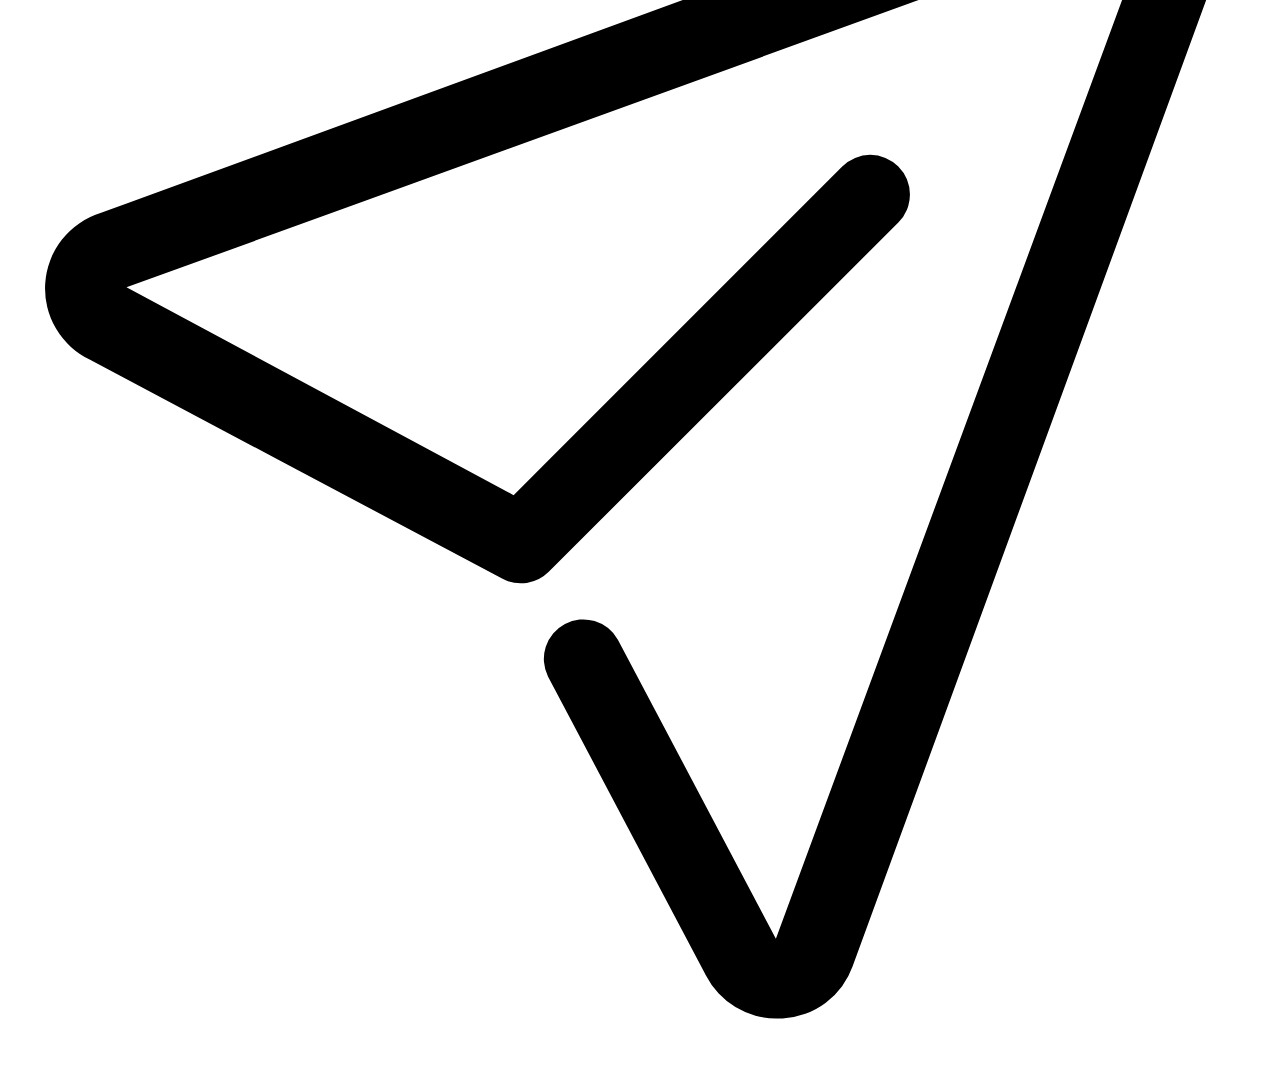
==== commit eb9f55f3: "añado estilos index" ====
--- a/src/main/resources/templates/index.html
+++ b/src/main/resources/templates/index.html
@@ -34,50 +34,59 @@
 
     <!-----------restorantee------------>
     <section class="bannerPIPICUCU">
-     </section>
+    </section>
 
     <section id="description"
              class="container-fluid d-flex flex-column justify-content-center  align-items-center my-3">
-
-        <p class="fs-6 fw-bold text-center px-3">
-        <p>¡Che, bienvenidos a PipicucuFood! La mejor plataforma para comer rico sin salir de casa.</p>
-        <p>PipicucuFood es la plataforma líder de pedidos de comida en línea.
-            Conectamos a los "pibes" hambrientos con los "choripaneros" de la esquina.</p>
-
-        <ul>
+        <!--        <h1 class="fw-bold py-4">PIPICUCUFOOD</h1>-->
+        <p class="fs-4 fw-bold text-center px-3" style="color: goldenrod">
+            <br>
+            <br>
+            ¡Che, bienvenidos a PipicucuFood! Querés comer rico sin salir de casa??? <br>
+            PipicucuFood es la plataforma líder de pedidos de comida en línea.<br>
+            Conectamos a los "pibes" hambrientos con los "choripaneros" de la esquina.
+
+
+        <ul class="fs-4 fw-bold px-3" style="color: goldenrod">
             <li>Pedidos fáciles como ganar el envido con 33 de mano.</li>
             <li>Administrá tu carrito como un campeón de fútbol.</li>
             <li>¡Lo último en variedad de comidas!</li>
             <li>¡Promos que ni Messi puede resistir!</li>
         </ul>
 
-        <h2></h2>
-
-
-        <h1 class="fw-normal">COMO LO HACEMOS?</h1>
-        <p class="fs-6 fw-bold text-center px-3">
-        <p>Facil... Mirá...</p>
-
-        <li>Elegí tus platos, bebidas, y postre como si fuera tu último asado.</li>
-        <li>Elegí como vas a pagarlo y decinos si preferis pasarlo a buscar por el local o que te lo llevemos a tu
-            casa     </li>
-        <li>y listo! asi de fácil, así de sencillo</li>
+        </p>
+
+
+        <h2 class="fw-normal">COMO LO HACEMOS?</h2>
+        <p class="fs-4 fw-bold text-center px-3" style="color: goldenrod">
+            Facil... Mirá...
+
+        <ol class="fs-4 fw-bold px-3" style="color: goldenrod">
+
+            <li>Elegí tus platos, bebidas, y postre como si fuera tu último asado.</li>
+            <li>Elegí como vas a pagarlo y decinos si preferis pasarlo a buscar por el local o que te lo llevemos a tu
+                casa
+            </li>
+
+            <li>y listo! asi de fácil, así de sencillo</li>
         </ol>
-        <p>PipicucuFood se rige por el "Código de buena onda criolla". No seas amargo y disfrutá.</p> .</p>
-        </p>
+        <p class="fs-4 fw-bold text-center px-3" style="color: goldenrod">
+            <br>
+            PipicucuFood se rige por el "Código de buena onda criolla". No seas amargo y disfrutá.</p>
+
 
     </section>
     <!----------- restorante END------------>
 
     <!-----------MENU------------>
 
-    <section id="menus" class="container-fluid d-flex flex-column justify-content-center align-items-center my-4"
+    <section id="menu" class="container-fluid d-flex flex-column justify-content-center align-items-center my-4"
              style="margin-top: 500px;">
-        <h1 id="menu" class="fw-bold py-4 text-center">MENU</h1>
+<!--        <h1 id="menu" class="fw-bold py-4 text-center">Menú</h1>-->
         <div class="container">
             <div class="row">
                 <div class="col-md-6 col-lg-4" th:each="Producto : ${Producto}">
-                    <div class="box shadow p-4 bg-light">
+                    <div class="box shadow p-4 bg-light"  style="margin-top:30px" >
                         <div class="box">
                             <div class="imgbox">
                                 <img th:src="@{|/productos/imagen/${Producto.id}|}" alt="Imagen" class="d-block w-100"
@@ -93,7 +102,7 @@
                             <button class="btn btn-dark" th:onclick="mostrarContador(this)">Añadir al menú</button>
 
                             <!-- Contador oculto -->
-                            <div class="contador" style="display: none; background-color: black; margin-right: 220px">
+                            <div class="contador" style="display: none; background-color: black; margin-right: 214px">
                                 <span class="producto-seleccionado" style=" color: white;padding: 13px;"
                                       onclick="cambiarCantidad(this, -1)">   -   </span>
                                 <input class="producto-seleccionado" type="number" value="1" id="inpc-4"
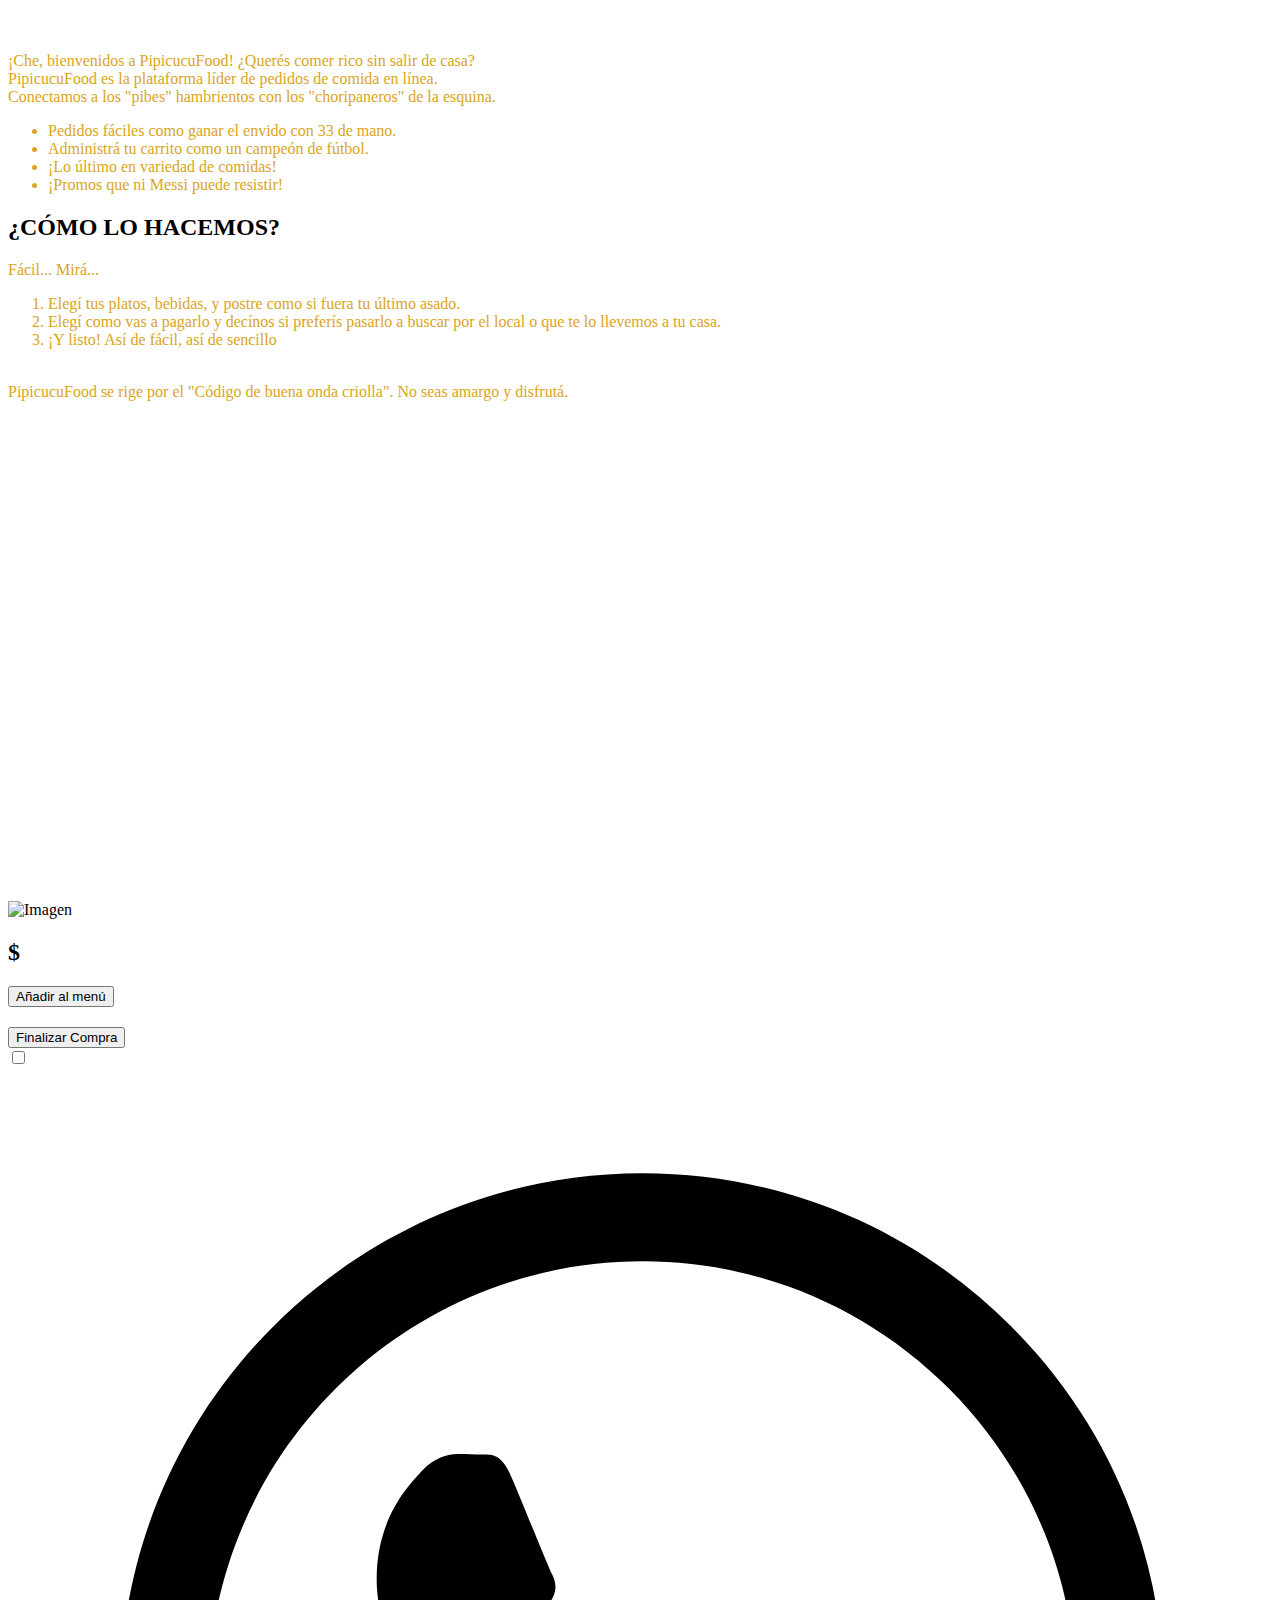
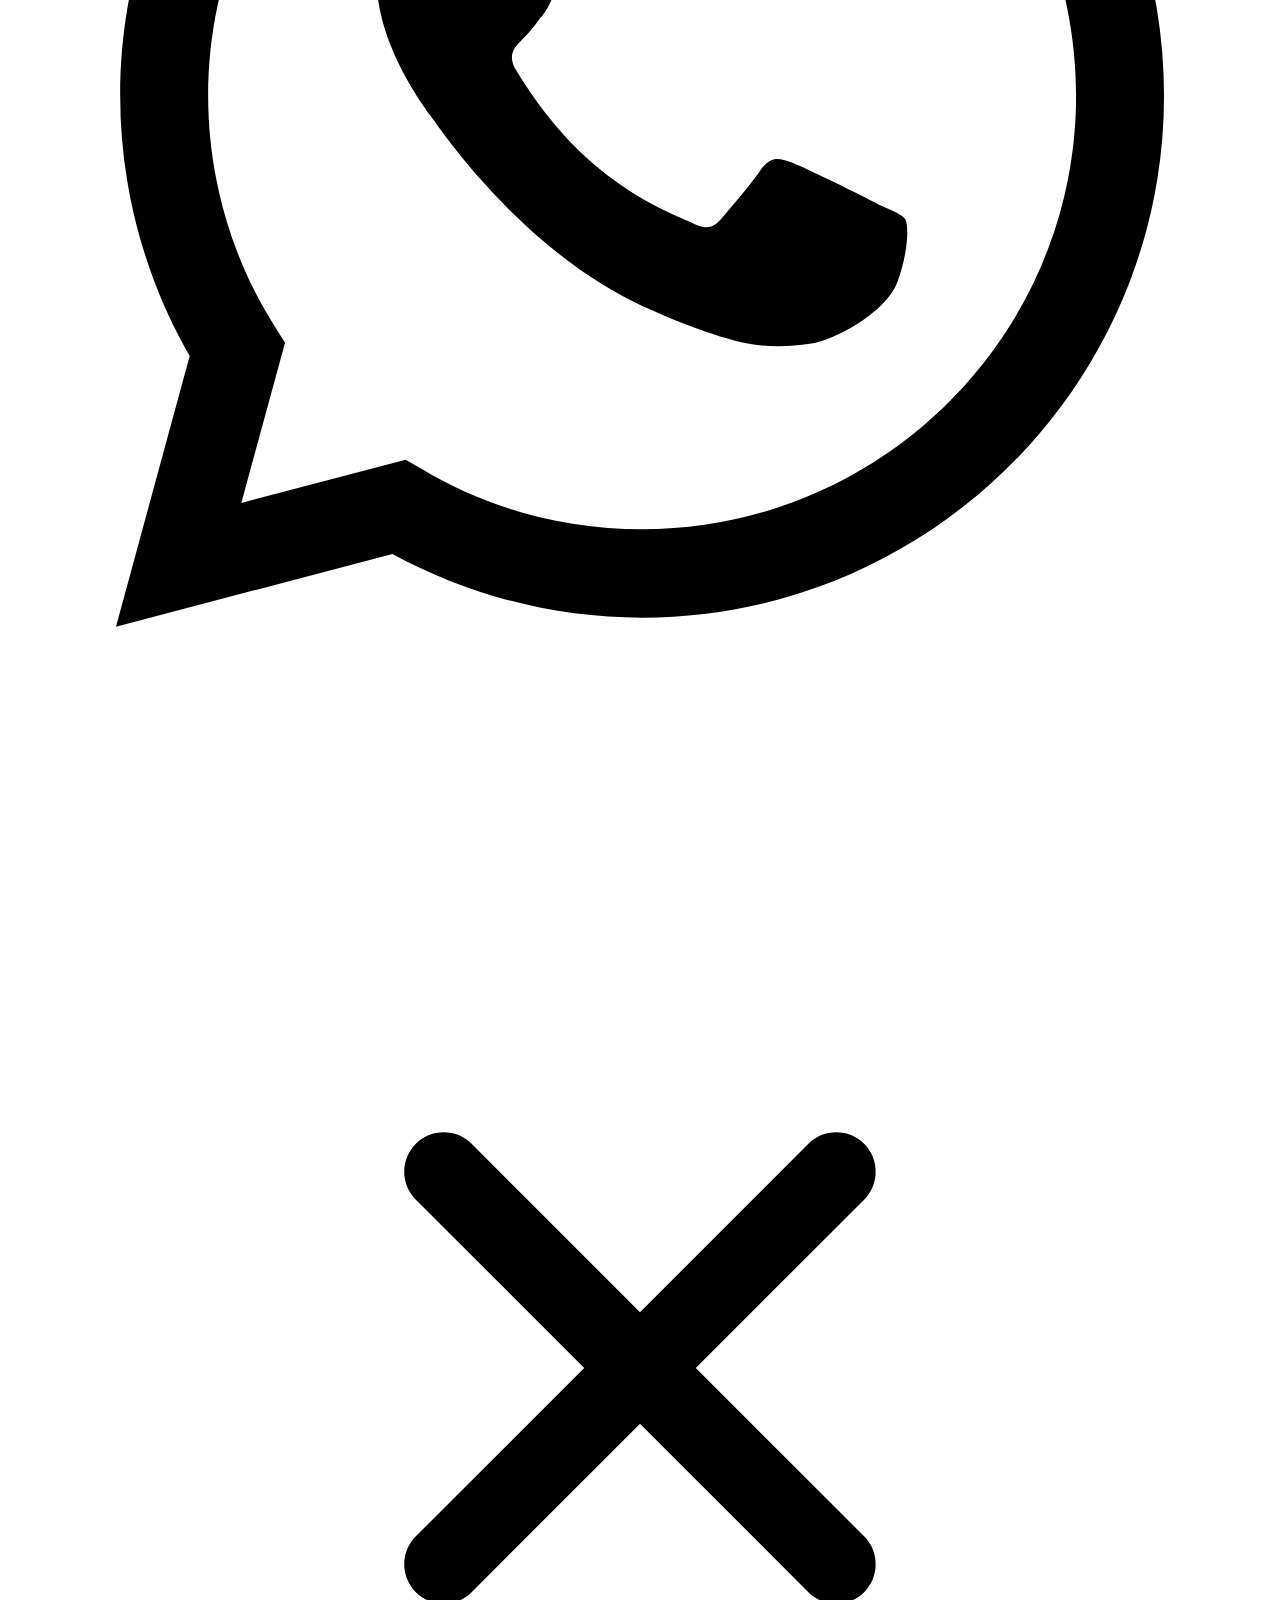
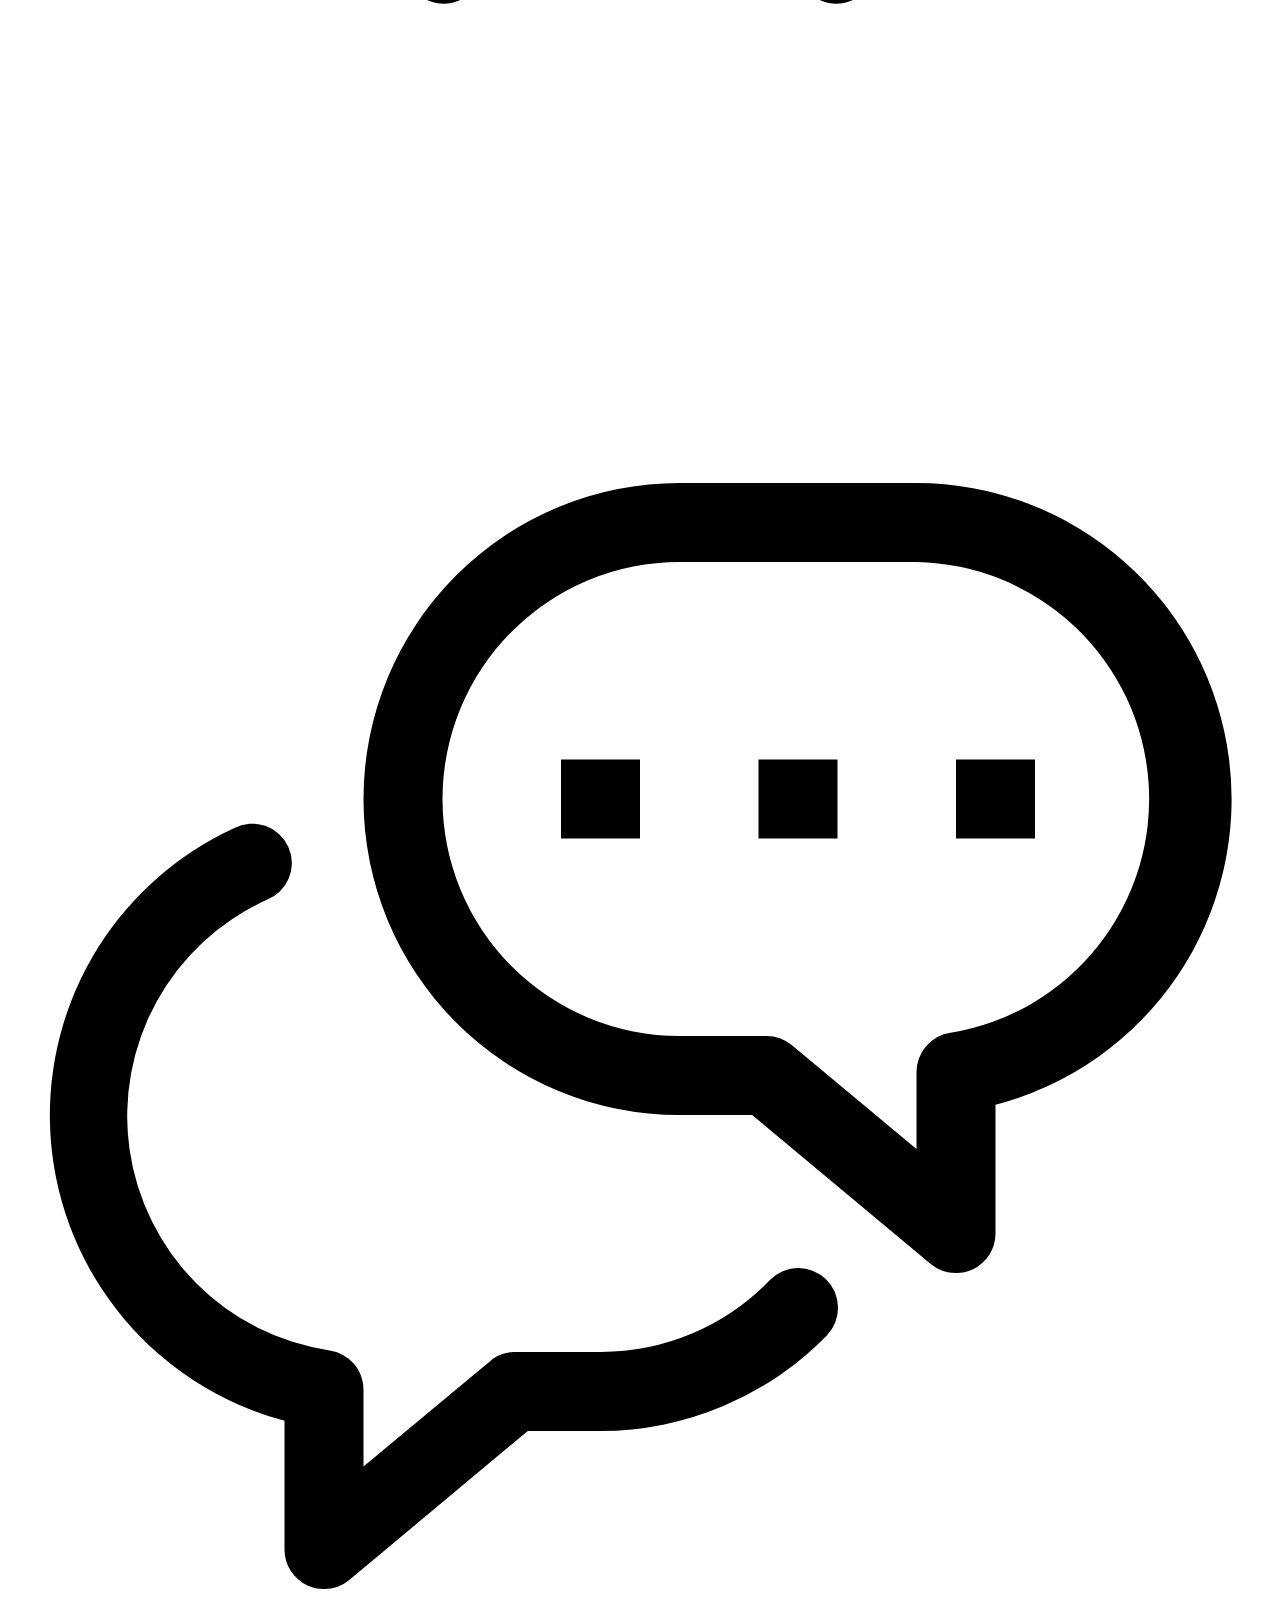
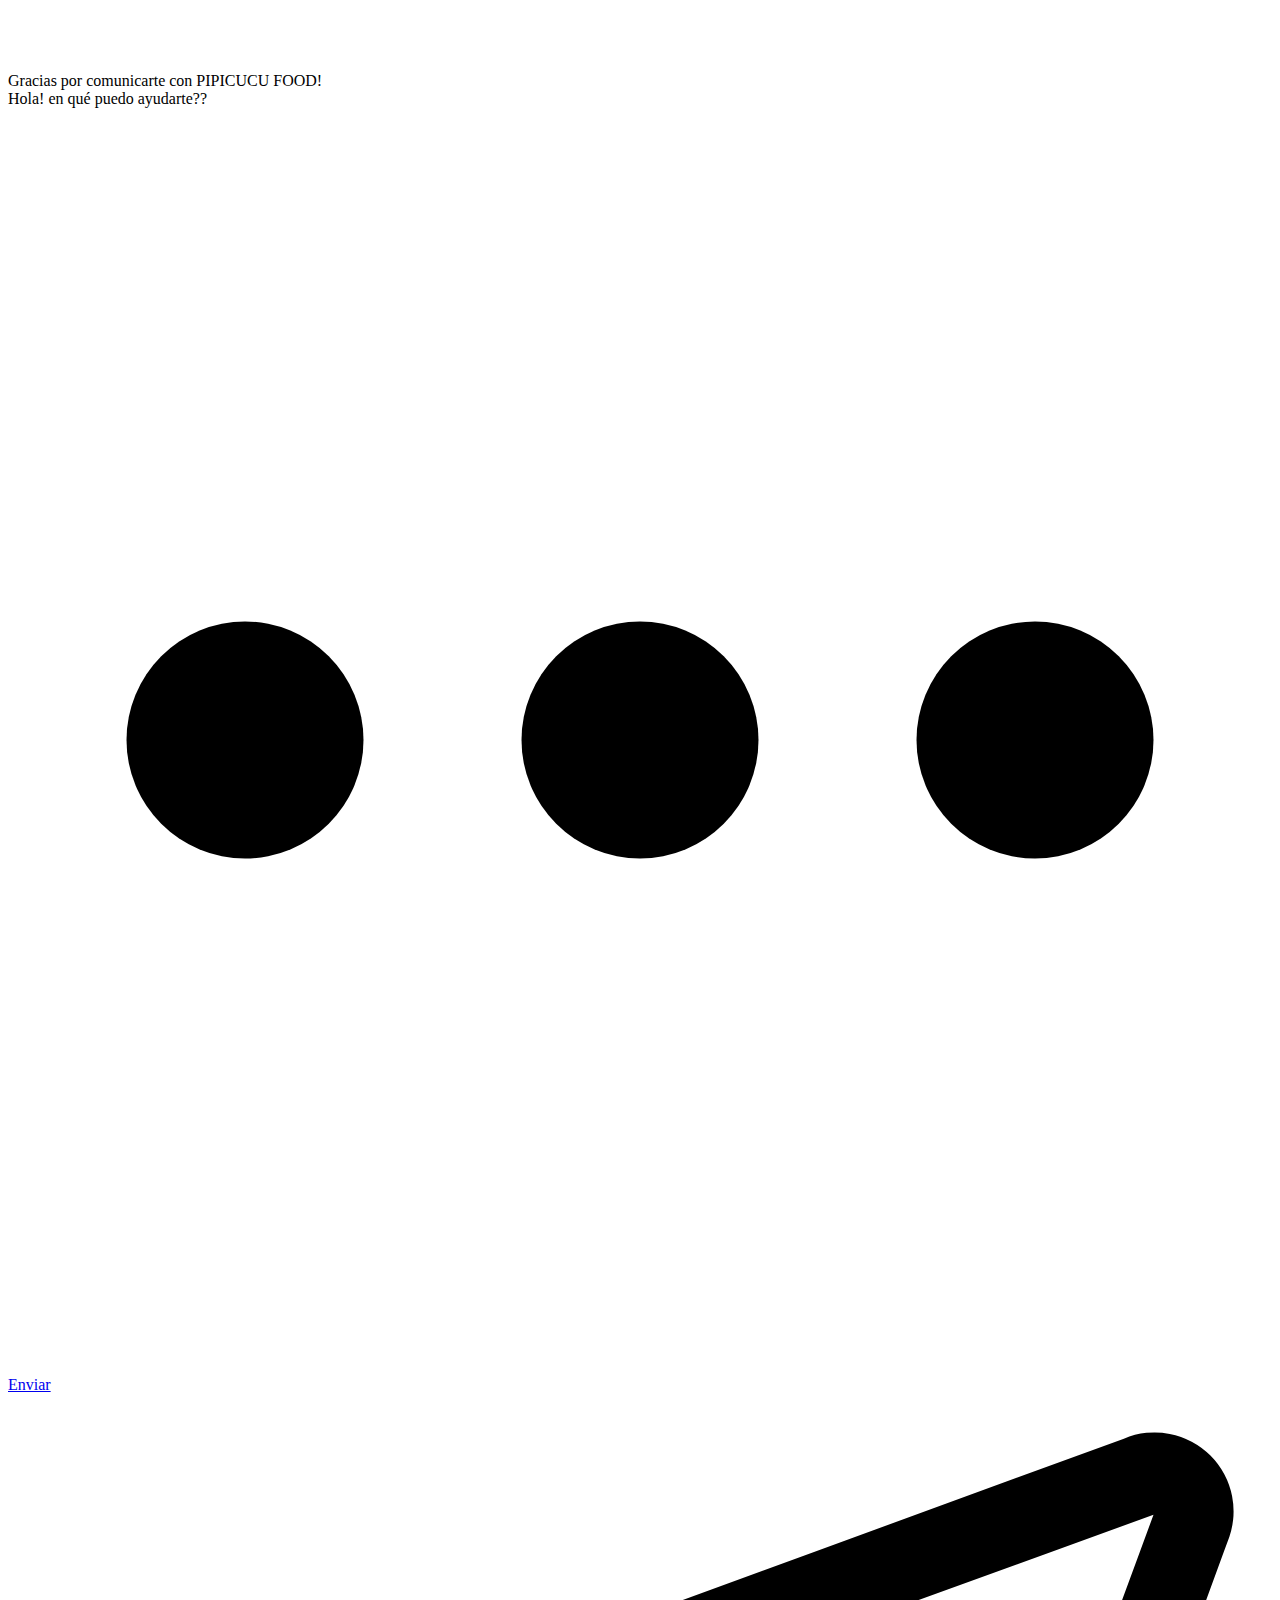
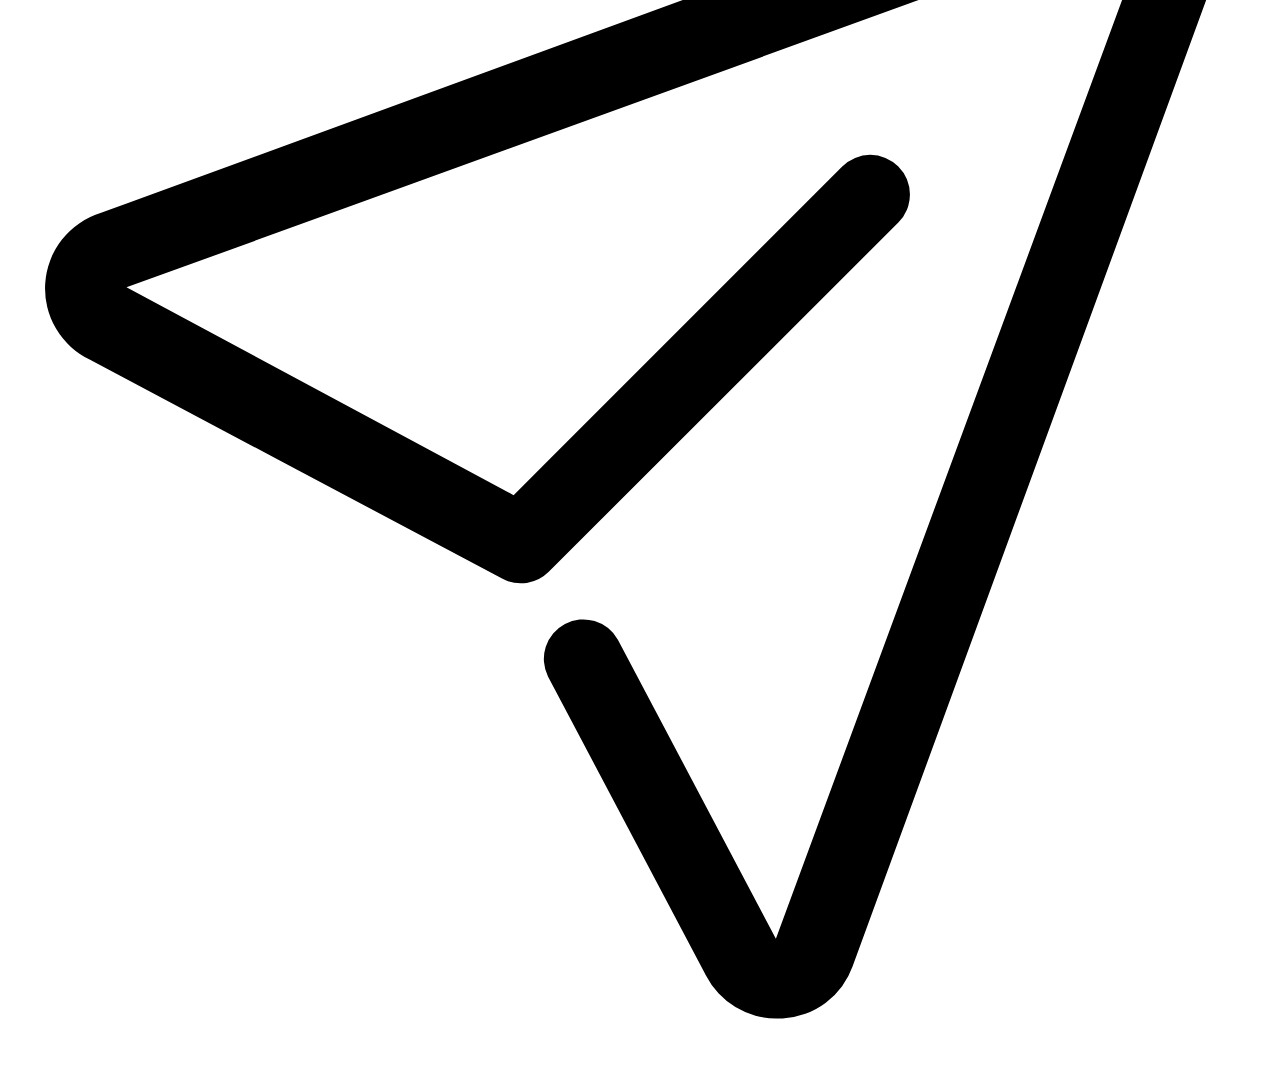
==== commit 6bba851a: "Agrego logout y arreglo tipeo del index" ====
--- a/src/main/resources/templates/index.html
+++ b/src/main/resources/templates/index.html
@@ -42,7 +42,7 @@
         <p class="fs-4 fw-bold text-center px-3" style="color: goldenrod">
             <br>
             <br>
-            ¡Che, bienvenidos a PipicucuFood! Querés comer rico sin salir de casa??? <br>
+            ¡Che, bienvenidos a PipicucuFood! ¿Querés comer rico sin salir de casa? <br>
             PipicucuFood es la plataforma líder de pedidos de comida en línea.<br>
             Conectamos a los "pibes" hambrientos con los "choripaneros" de la esquina.
 
@@ -57,18 +57,18 @@
         </p>
 
 
-        <h2 class="fw-normal">COMO LO HACEMOS?</h2>
+        <h2 class="fw-normal">¿CÓMO LO HACEMOS?</h2>
         <p class="fs-4 fw-bold text-center px-3" style="color: goldenrod">
-            Facil... Mirá...
+            Fácil... Mirá...
 
         <ol class="fs-4 fw-bold px-3" style="color: goldenrod">
 
             <li>Elegí tus platos, bebidas, y postre como si fuera tu último asado.</li>
-            <li>Elegí como vas a pagarlo y decinos si preferis pasarlo a buscar por el local o que te lo llevemos a tu
-                casa
+            <li>Elegí como vas a pagarlo y decínos si preferís pasarlo a buscar por el local o que te lo llevemos a tu
+                casa.
             </li>
 
-            <li>y listo! asi de fácil, así de sencillo</li>
+            <li>¡Y listo! Así de fácil, así de sencillo</li>
         </ol>
         <p class="fs-4 fw-bold text-center px-3" style="color: goldenrod">
             <br>
@@ -82,11 +82,11 @@
 
     <section id="menu" class="container-fluid d-flex flex-column justify-content-center align-items-center my-4"
              style="margin-top: 500px;">
-<!--        <h1 id="menu" class="fw-bold py-4 text-center">Menú</h1>-->
+        <!--        <h1 id="menu" class="fw-bold py-4 text-center">Menú</h1>-->
         <div class="container">
             <div class="row">
                 <div class="col-md-6 col-lg-4" th:each="Producto : ${Producto}">
-                    <div class="box shadow p-4 bg-light"  style="margin-top:30px" >
+                    <div class="box shadow p-4 bg-light" style="margin-top:30px">
                         <div class="box">
                             <div class="imgbox">
                                 <img th:src="@{|/productos/imagen/${Producto.id}|}" alt="Imagen" class="d-block w-100"
@@ -120,16 +120,17 @@
                 <button id="finalizarCompra" class="btn btn-dark" style="margin-top: 20px;">Finalizar Compra</button>
 
                 <div class="contenedor" id="resumenCompra" style="display: none;background-color: #ffffffd4;">
-                    <div class="contenedor__titulo">
-                        <p>Resumen de Compra</p>
-                    </div>
-
-                    <ul id="listaProductos">
-                        <!-- Aquí se mostrarán los productos seleccionados -->
-                    </ul>
-
-                    <p>Total de la compra: $ <span id="total">0</span></p>
-
+                    <div class="contenedor-lista-productos">
+                        <div class="contenedor__titulo">
+                            <p>Resumen de Compra</p>
+                        </div>
+
+                        <ul id="listaProductos">
+                            <!-- Aquí se mostrarán los productos seleccionados -->
+                        </ul>
+
+                        <p>Total de la compra: $ <span id="total">0</span></p>
+                    </div>
                     <!-- Tarjetas para seleccionar método de pago y método de envío -->
                     <div id="seleccionMetodoPago">
                         <div class="contenedor__metodos">
